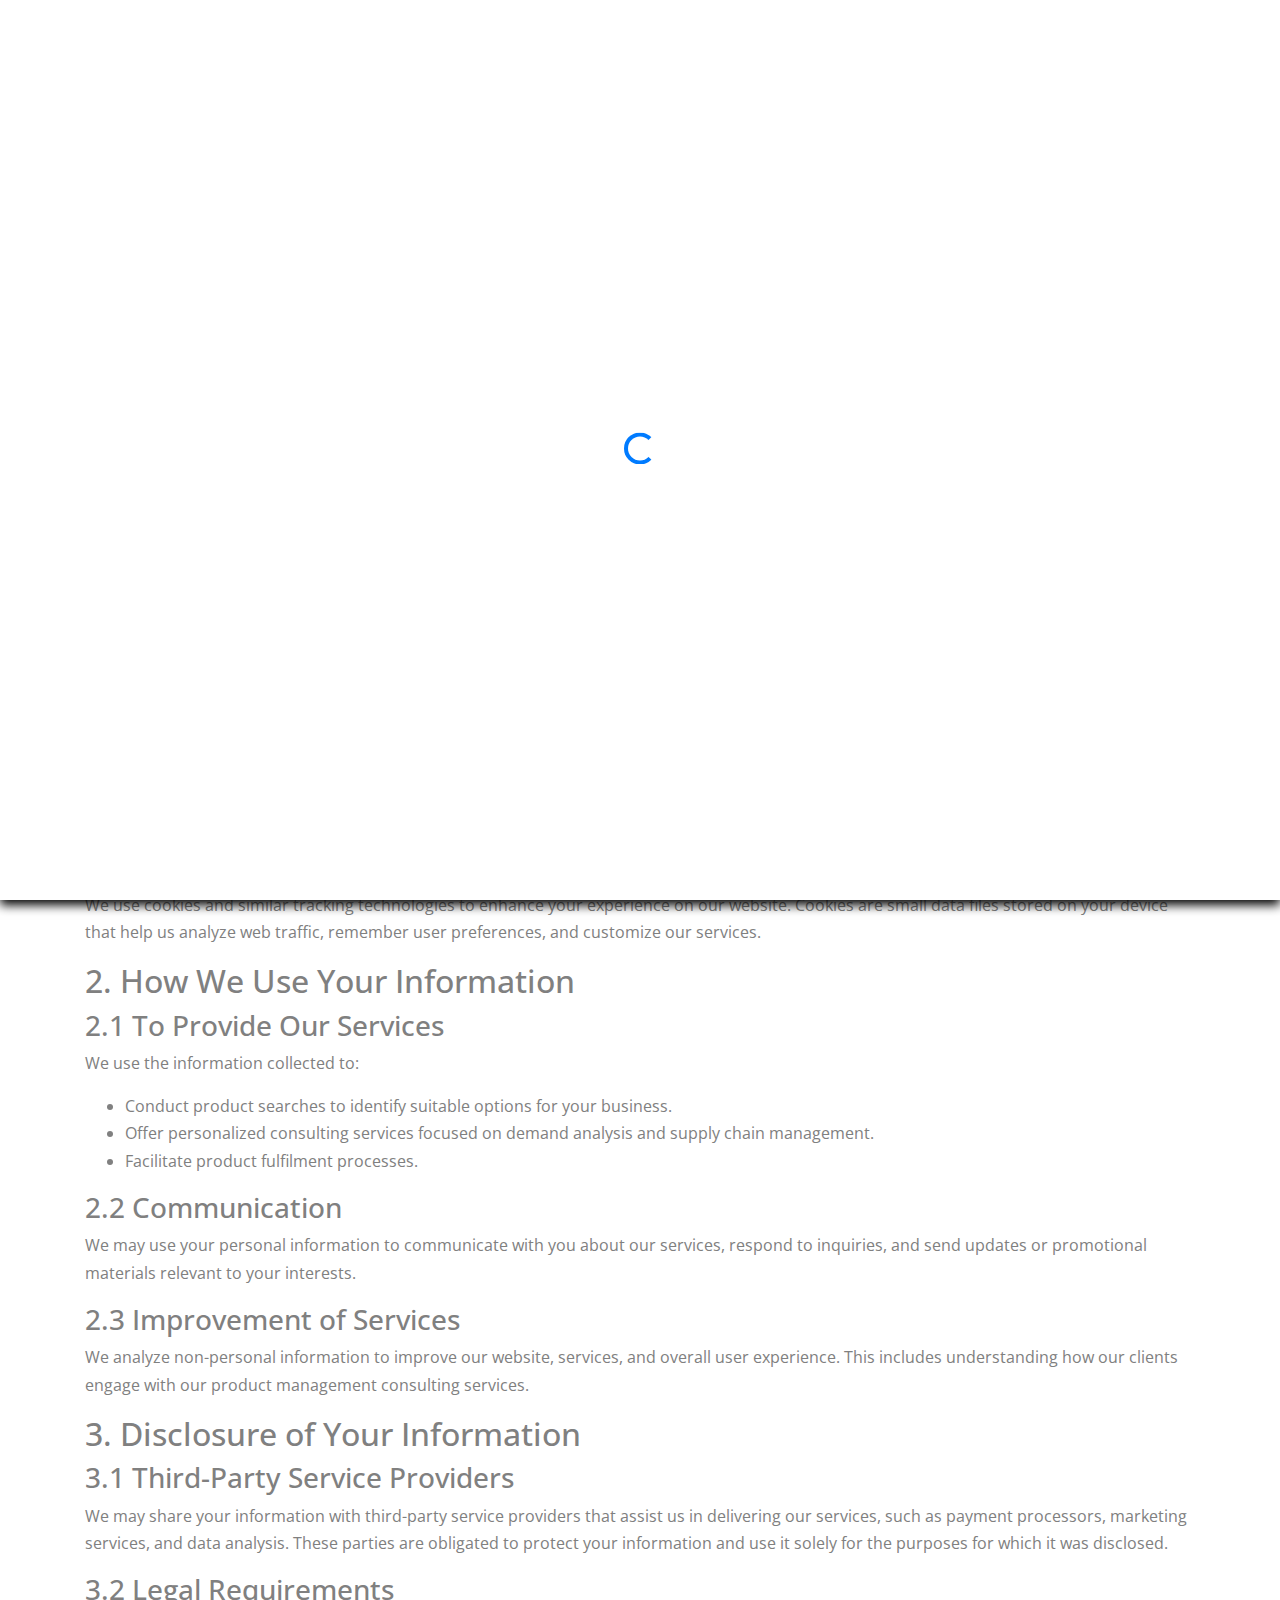
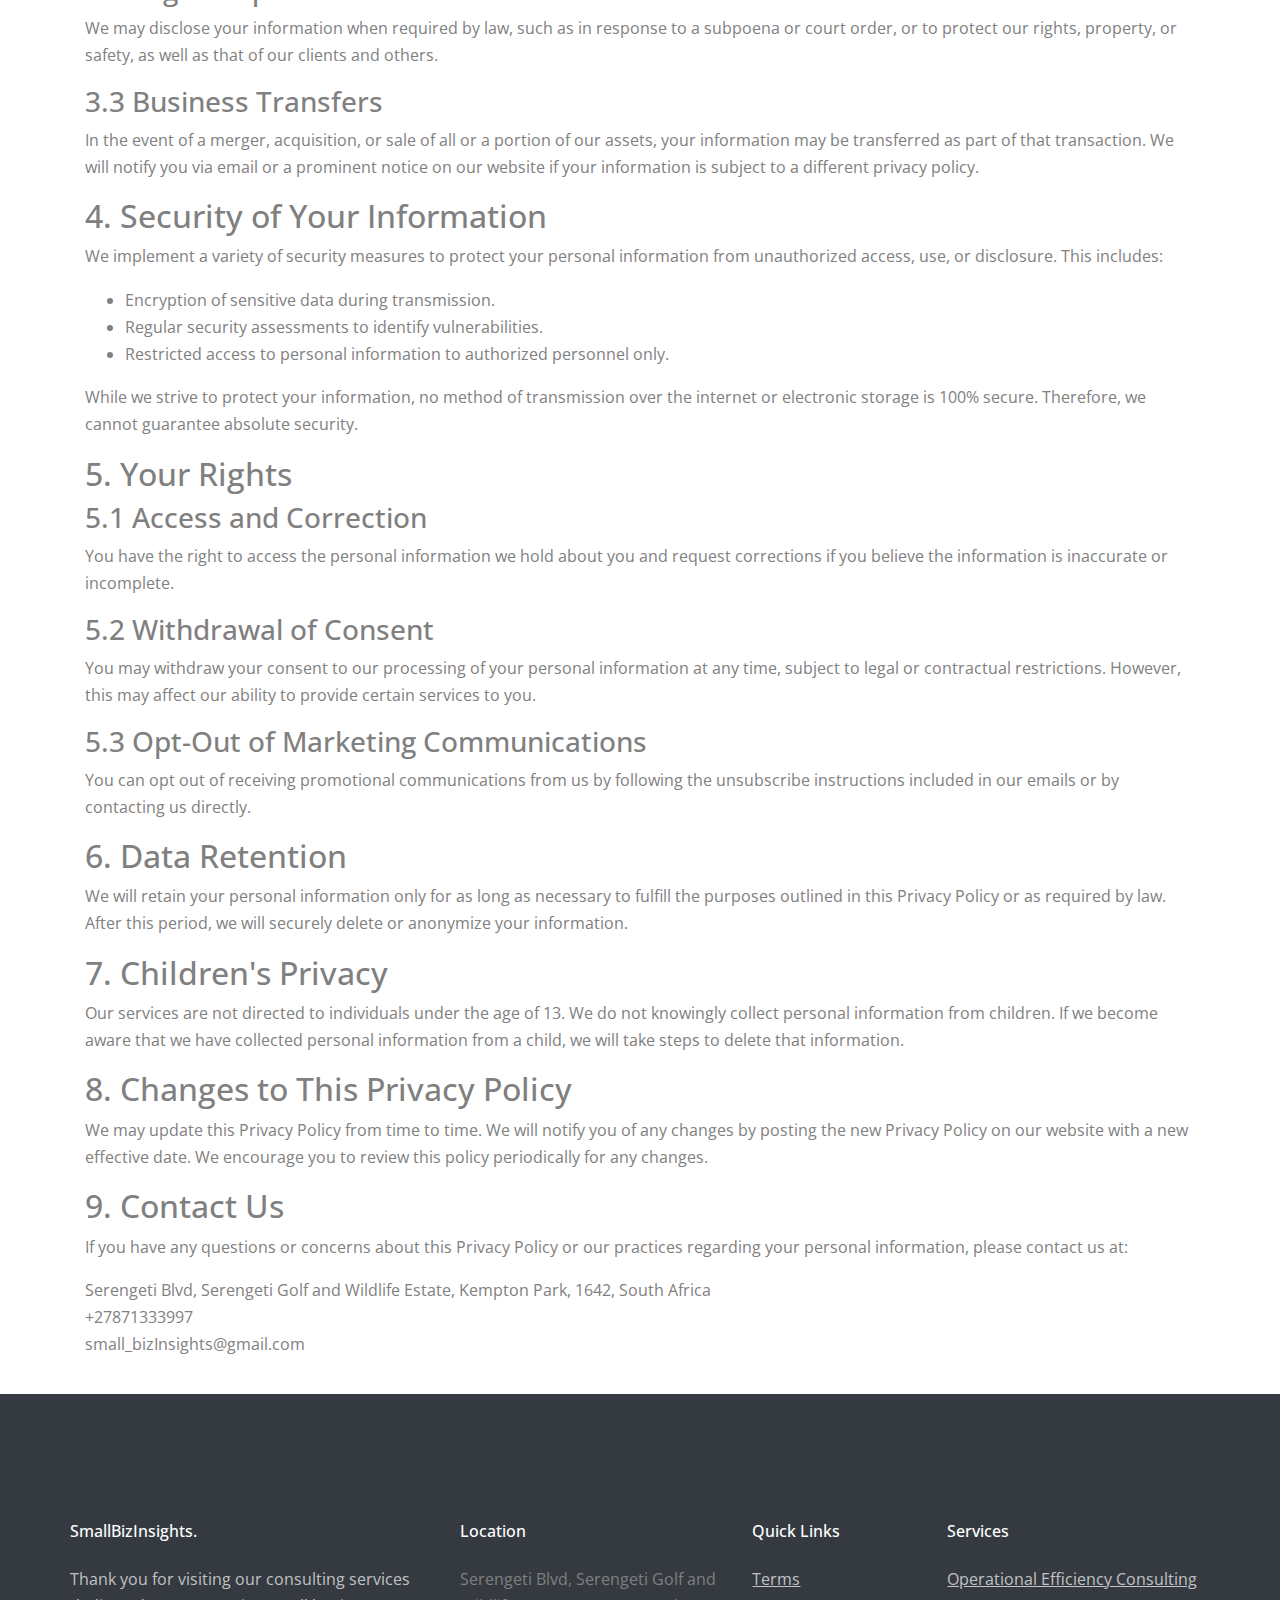
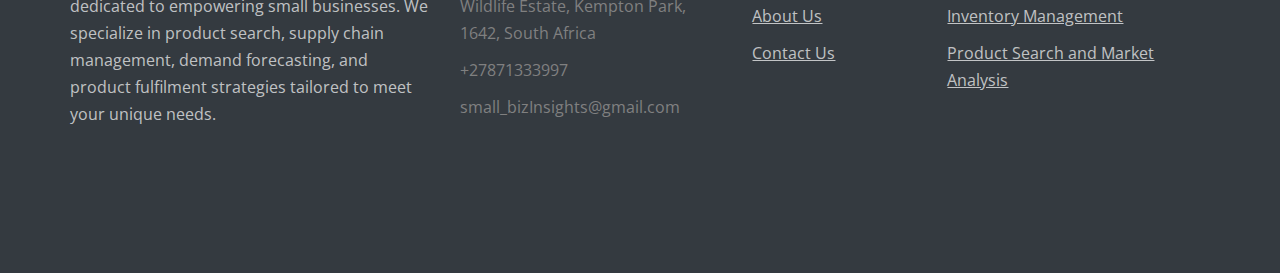
==== privacy-policy.html @ 062dcb03 "WIP" ====
<!DOCTYPE html>
<html lang="en">
    <head>
        <title>SmallBizInsights</title>
        <meta charset="utf-8" />
        <meta
            name="viewport"
            content="width=device-width, initial-scale=1, shrink-to-fit=no"
        />

        <link
            href="https://fonts.googleapis.com/css?family=Open+Sans:300,400,700"
            rel="stylesheet"
        />
        <link rel="stylesheet" href="fonts/icomoon/style.css" />

        <link
            rel="shortcut icon"
            href="images/favicon.png"
            type="image/x-icon"
        />

        <link rel="stylesheet" href="css/bootstrap.min.css" />
        <link rel="stylesheet" href="css/jquery-ui.css" />
        <link rel="stylesheet" href="css/owl.carousel.min.css" />
        <link rel="stylesheet" href="css/owl.theme.default.min.css" />
        <link rel="stylesheet" href="css/owl.theme.default.min.css" />

        <link rel="stylesheet" href="css/jquery.fancybox.min.css" />

        <link rel="stylesheet" href="css/bootstrap-datepicker.css" />

        <link rel="stylesheet" href="fonts/flaticon/font/flaticon.css" />

        <link rel="stylesheet" href="css/aos.css" />

        <link rel="stylesheet" href="css/style.css" />

        <!-- Cookie banner -->
        <link rel="stylesheet" href="cookie/on-cookies.css" />
        <script type="module" src="cookie/on-cookies.js" defer></script>
    </head>
    <body data-spy="scroll" data-target=".site-navbar-target" data-offset="300">
        <div id="overlayer"></div>
        <div class="loader">
            <div class="spinner-border text-primary" role="status">
                <span class="sr-only">Loading...</span>
            </div>
        </div>

        <div class="site-wrap">
            <div class="site-mobile-menu site-navbar-target">
                <div class="site-mobile-menu-header">
                    <div class="site-mobile-menu-close mt-3">
                        <span class="icon-close2 js-menu-toggle"></span>
                    </div>
                </div>
                <div class="site-mobile-menu-body"></div>
            </div>

            <header
                class="site-navbar js-sticky-header site-navbar-target shrink"
                role="banner"
            >
                <div class="container">
                    <div class="row align-items-center">
                        <div class="col-6 col-xl-2">
                            <h1 class="mb-0 site-logo">
                                <a href="index.html" class="h2 mb-0"
                                    >SmallBizInsights
                                </a>
                            </h1>
                        </div>

                        <div class="col-12 col-md-10 d-none d-xl-block">
                            <nav
                                class="site-navigation position-relative text-right"
                                role="navigation"
                            >
                                <ul
                                    class="site-menu main-menu js-clone-nav mr-auto d-none d-lg-block"
                                >
                                    <li>
                                        <a
                                            href="index.html#home-section"
                                            class="nav-link"
                                            >Home</a
                                        >
                                    </li>

                                    <li>
                                        <a
                                            href="index.html#about-section"
                                            class="nav-link"
                                            >About</a
                                        >
                                    </li>

                                    <li>
                                        <a
                                            href="index.html#service-section"
                                            class="nav-link"
                                            >Service</a
                                        >
                                    </li>

                                    <li>
                                        <a
                                            href="index.html#blog-section"
                                            class="nav-link"
                                            >Blog</a
                                        >
                                    </li>
                                    <li>
                                        <a
                                            href="index.html#contact-section"
                                            class="nav-link"
                                            >Contact</a
                                        >
                                    </li>
                                </ul>
                            </nav>
                        </div>

                        <div
                            class="col-6 d-inline-block d-xl-none ml-md-0 py-3"
                            style="position: relative; top: 3px"
                        >
                            <a
                                href="#"
                                class="site-menu-toggle js-menu-toggle float-right"
                                ><span class="icon-menu h3"></span
                            ></a>
                        </div>
                    </div>
                </div>
            </header>

            <main>
                <article
                    class="container additional-wrapper"
                    style="margin-top: 40px"
                >
                    <div class="page__content" style="padding: 20px 0px">
                        <h1>Privacy Policy</h1>
                        <p><strong>Last Updated:</strong> 14.10.2024</p>

                        <h2>Introduction</h2>
                        <p>
                            This Privacy Policy outlines how we collect, use,
                            disclose, and protect personal information when you
                            interact with our consulting services for small
                            businesses. We are committed to safeguarding your
                            privacy and ensuring the security of your
                            information. By accessing our services, you agree to
                            the terms of this Privacy Policy.
                        </p>

                        <h2>1. Information We Collect</h2>

                        <h3>1.1 Personal Information</h3>
                        <p>
                            We may collect personal information that you provide
                            directly to us, such as:
                        </p>
                        <ul>
                            <li>Name</li>
                            <li>Email Address</li>
                            <li>Phone Number</li>
                            <li>Business Name</li>
                            <li>Address</li>
                            <li>Payment Information</li>
                        </ul>

                        <h3>1.2 Non-Personal Information</h3>
                        <p>
                            We also collect non-personal information, which may
                            include:
                        </p>
                        <ul>
                            <li>Browser Type</li>
                            <li>IP Address</li>
                            <li>Pages Visited</li>
                            <li>Time and Date of Access</li>
                            <li>Referring Website</li>
                        </ul>

                        <h3>1.3 Cookies and Tracking Technologies</h3>
                        <p>
                            We use cookies and similar tracking technologies to
                            enhance your experience on our website. Cookies are
                            small data files stored on your device that help us
                            analyze web traffic, remember user preferences, and
                            customize our services.
                        </p>

                        <h2>2. How We Use Your Information</h2>

                        <h3>2.1 To Provide Our Services</h3>
                        <p>We use the information collected to:</p>
                        <ul>
                            <li>
                                Conduct product searches to identify suitable
                                options for your business.
                            </li>
                            <li>
                                Offer personalized consulting services focused
                                on demand analysis and supply chain management.
                            </li>
                            <li>Facilitate product fulfilment processes.</li>
                        </ul>

                        <h3>2.2 Communication</h3>
                        <p>
                            We may use your personal information to communicate
                            with you about our services, respond to inquiries,
                            and send updates or promotional materials relevant
                            to your interests.
                        </p>

                        <h3>2.3 Improvement of Services</h3>
                        <p>
                            We analyze non-personal information to improve our
                            website, services, and overall user experience. This
                            includes understanding how our clients engage with
                            our product management consulting services.
                        </p>

                        <h2>3. Disclosure of Your Information</h2>

                        <h3>3.1 Third-Party Service Providers</h3>
                        <p>
                            We may share your information with third-party
                            service providers that assist us in delivering our
                            services, such as payment processors, marketing
                            services, and data analysis. These parties are
                            obligated to protect your information and use it
                            solely for the purposes for which it was disclosed.
                        </p>

                        <h3>3.2 Legal Requirements</h3>
                        <p>
                            We may disclose your information when required by
                            law, such as in response to a subpoena or court
                            order, or to protect our rights, property, or
                            safety, as well as that of our clients and others.
                        </p>

                        <h3>3.3 Business Transfers</h3>
                        <p>
                            In the event of a merger, acquisition, or sale of
                            all or a portion of our assets, your information may
                            be transferred as part of that transaction. We will
                            notify you via email or a prominent notice on our
                            website if your information is subject to a
                            different privacy policy.
                        </p>

                        <h2>4. Security of Your Information</h2>
                        <p>
                            We implement a variety of security measures to
                            protect your personal information from unauthorized
                            access, use, or disclosure. This includes:
                        </p>
                        <ul>
                            <li>
                                Encryption of sensitive data during
                                transmission.
                            </li>
                            <li>
                                Regular security assessments to identify
                                vulnerabilities.
                            </li>
                            <li>
                                Restricted access to personal information to
                                authorized personnel only.
                            </li>
                        </ul>
                        <p>
                            While we strive to protect your information, no
                            method of transmission over the internet or
                            electronic storage is 100% secure. Therefore, we
                            cannot guarantee absolute security.
                        </p>

                        <h2>5. Your Rights</h2>

                        <h3>5.1 Access and Correction</h3>
                        <p>
                            You have the right to access the personal
                            information we hold about you and request
                            corrections if you believe the information is
                            inaccurate or incomplete.
                        </p>

                        <h3>5.2 Withdrawal of Consent</h3>
                        <p>
                            You may withdraw your consent to our processing of
                            your personal information at any time, subject to
                            legal or contractual restrictions. However, this may
                            affect our ability to provide certain services to
                            you.
                        </p>

                        <h3>5.3 Opt-Out of Marketing Communications</h3>
                        <p>
                            You can opt out of receiving promotional
                            communications from us by following the unsubscribe
                            instructions included in our emails or by contacting
                            us directly.
                        </p>

                        <h2>6. Data Retention</h2>
                        <p>
                            We will retain your personal information only for as
                            long as necessary to fulfill the purposes outlined
                            in this Privacy Policy or as required by law. After
                            this period, we will securely delete or anonymize
                            your information.
                        </p>

                        <h2>7. Children's Privacy</h2>
                        <p>
                            Our services are not directed to individuals under
                            the age of 13. We do not knowingly collect personal
                            information from children. If we become aware that
                            we have collected personal information from a child,
                            we will take steps to delete that information.
                        </p>

                        <h2>8. Changes to This Privacy Policy</h2>
                        <p>
                            We may update this Privacy Policy from time to time.
                            We will notify you of any changes by posting the new
                            Privacy Policy on our website with a new effective
                            date. We encourage you to review this policy
                            periodically for any changes.
                        </p>

                        <h2>9. Contact Us</h2>
                        <p>
                            If you have any questions or concerns about this
                            Privacy Policy or our practices regarding your
                            personal information, please contact us at:
                        </p>
                        <p>
                            Serengeti Blvd, Serengeti Golf and Wildlife Estate,
                            Kempton Park, 1642, South Africa<br />
                            +27871333997<br />
                            small_bizInsights@gmail.com
                        </p>
                    </div>
                </article>
            </main>

            <footer class="site-footer">
                <div class="container">
                    <div class="row">
                        <div class="row">
                            <div class="col-md-4">
                                <h2 class="footer-heading mb-4">
                                    SmallBizInsights.
                                </h2>
                                <p>
                                    Thank you for visiting our consulting
                                    services dedicated to empowering small
                                    businesses. We specialize in product search,
                                    supply chain management, demand forecasting,
                                    and product fulfilment strategies tailored
                                    to meet your unique needs.
                                </p>
                            </div>
                            <div class="col-md-3 ml-auto">
                                <h2 class="footer-heading mb-4">Location</h2>
                                <ul class="list-unstyled">
                                    <li>
                                        <span
                                            >Serengeti Blvd, Serengeti Golf and
                                            Wildlife Estate, Kempton Park, 1642,
                                            South Africa</span
                                        >
                                    </li>
                                    <li>
                                        <span>+27871333997</span>
                                    </li>
                                    <li>
                                        <span>small_bizInsights@gmail.com</span>
                                    </li>
                                </ul>
                            </div>
                            <div class="col-md-2 ml-auto">
                                <h2 class="footer-heading mb-4">Quick Links</h2>
                                <ul class="list-unstyled">
                                    <li>
                                        <a
                                            href="terms-of-use.html"
                                            class="smoothscroll"
                                            >Terms</a
                                        >
                                    </li>
                                    <li>
                                        <a
                                            href="index.html#about-section"
                                            class="smoothscroll"
                                            >About Us</a
                                        >
                                    </li>
                                    <li>
                                        <a
                                            href="index.html#contact-section"
                                            class="smoothscroll"
                                            >Contact Us</a
                                        >
                                    </li>
                                </ul>
                            </div>
                            <div class="col-md-3 ml-auto">
                                <h2 class="footer-heading mb-4">Services</h2>
                                <ul class="list-unstyled">
                                    <li>
                                        <a
                                            href="index.html#service-section"
                                            class="smoothscroll"
                                            >Operational Efficiency
                                            Consulting</a
                                        >
                                    </li>
                                    <li>
                                        <a
                                            href="index.html#service-section"
                                            class="smoothscroll"
                                            >Inventory Management</a
                                        >
                                    </li>
                                    <li>
                                        <a
                                            href="index.html#service-section"
                                            class="smoothscroll"
                                        >
                                            Product Search and Market
                                            Analysis</a
                                        >
                                    </li>
                                </ul>
                            </div>
                        </div>
                    </div>
                </div>
            </footer>
        </div>
        <!-- .site-wrap -->

        <!-- Cookie banner -->
        <div class="cookie-wrapper show">
            <div>
                <i class="bx bx-cookie"></i>
                <h2 style="text-align: center">Cookie Consent</h2>
            </div>

            <div class="data">
                <p>
                    This website uses cookies to provide you with a superior and
                    more relevant browsing experience on the site.
                    <a href="#">Learn more...</a>
                </p>
            </div>

            <div class="buttons">
                <button class="cookie-button" id="acceptBtn">Accept</button>
                <button class="cookie-button" id="declineBtn">Decline</button>
            </div>
        </div>
        <!-- End Cookie banner -->

        <script src="js/jquery-3.3.1.min.js"></script>
        <script src="js/jquery-ui.js"></script>
        <script src="js/popper.min.js"></script>
        <script src="js/bootstrap.min.js"></script>
        <script src="js/owl.carousel.min.js"></script>
        <script src="js/jquery.countdown.min.js"></script>
        <script src="js/jquery.easing.1.3.js"></script>
        <script src="js/aos.js"></script>
        <script src="js/jquery.fancybox.min.js"></script>
        <script src="js/jquery.sticky.js"></script>
        <script src="js/isotope.pkgd.min.js"></script>

        <script src="js/main.js"></script>
        <script src="js/cookiebanner.js"></script>
    </body>
</html>
---- fonts/icomoon/style.css ----
@font-face {
  font-family: 'icomoon';
  src:  url('fonts/icomoon.eot?10si43');
  src:  url('fonts/icomoon.eot?10si43#iefix') format('embedded-opentype'),
    url('fonts/icomoon.ttf?10si43') format('truetype'),
    url('fonts/icomoon.woff?10si43') format('woff'),
    url('fonts/icomoon.svg?10si43#icomoon') format('svg');
  font-weight: normal;
  font-style: normal;
}

[class^="icon-"], [class*=" icon-"] {
  /* use !important to prevent issues with browser extensions that change fonts */
  font-family: 'icomoon' !important;
  speak: none;
  font-style: normal;
  font-weight: normal;
  font-variant: normal;
  text-transform: none;
  line-height: 1;

  /* Better Font Rendering =========== */
  -webkit-font-smoothing: antialiased;
  -moz-osx-font-smoothing: grayscale;
}

.icon-asterisk:before {
  content: "\f069";
}
.icon-plus:before {
  content: "\f067";
}
.icon-question:before {
  content: "\f128";
}
.icon-minus:before {
  content: "\f068";
}
.icon-glass:before {
  content: "\f000";
}
.icon-music:before {
  content: "\f001";
}
.icon-search:before {
  content: "\f002";
}
.icon-envelope-o:before {
  content: "\f003";
}
.icon-heart:before {
  content: "\f004";
}
.icon-star:before {
  content: "\f005";
}
.icon-star-o:before {
  content: "\f006";
}
.icon-user:before {
  content: "\f007";
}
.icon-film:before {
  content: "\f008";
}
.icon-th-large:before {
  content: "\f009";
}
.icon-th:before {
  content: "\f00a";
}
.icon-th-list:before {
  content: "\f00b";
}
.icon-check:before {
  content: "\f00c";
}
.icon-close:before {
  content: "\f00d";
}
.icon-remove:before {
  content: "\f00d";
}
.icon-times:before {
  content: "\f00d";
}
.icon-search-plus:before {
  content: "\f00e";
}
.icon-search-minus:before {
  content: "\f010";
}
.icon-power-off:before {
  content: "\f011";
}
.icon-signal:before {
  content: "\f012";
}
.icon-cog:before {
  content: "\f013";
}
.icon-gear:before {
  content: "\f013";
}
.icon-trash-o:before {
  content: "\f014";
}
.icon-home:before {
  content: "\f015";
}
.icon-file-o:before {
  content: "\f016";
}
.icon-clock-o:before {
  content: "\f017";
}
.icon-road:before {
  content: "\f018";
}
.icon-download:before {
  content: "\f019";
}
.icon-arrow-circle-o-down:before {
  content: "\f01a";
}
.icon-arrow-circle-o-up:before {
  content: "\f01b";
}
.icon-inbox:before {
  content: "\f01c";
}
.icon-play-circle-o:before {
  content: "\f01d";
}
.icon-repeat:before {
  content: "\f01e";
}
.icon-rotate-right:before {
  content: "\f01e";
}
.icon-refresh:before {
  content: "\f021";
}
.icon-list-alt:before {
  content: "\f022";
}
.icon-lock:before {
  content: "\f023";
}
.icon-flag:before {
  content: "\f024";
}
.icon-headphones:before {
  content: "\f025";
}
.icon-volume-off:before {
  content: "\f026";
}
.icon-volume-down:before {
  content: "\f027";
}
.icon-volume-up:before {
  content: "\f028";
}
.icon-qrcode:before {
  content: "\f029";
}
.icon-barcode:before {
  content: "\f02a";
}
.icon-tag:before {
  content: "\f02b";
}
.icon-tags:before {
  content: "\f02c";
}
.icon-book:before {
  content: "\f02d";
}
.icon-bookmark:before {
  content: "\f02e";
}
.icon-print:before {
  content: "\f02f";
}
.icon-camera:before {
  content: "\f030";
}
.icon-font:before {
  content: "\f031";
}
.icon-bold:before {
  content: "\f032";
}
.icon-italic:before {
  content: "\f033";
}
.icon-text-height:before {
  content: "\f034";
}
.icon-text-width:before {
  content: "\f035";
}
.icon-align-left:before {
  content: "\f036";
}
.icon-align-center:before {
  content: "\f037";
}
.icon-align-right:before {
  content: "\f038";
}
.icon-align-justify:before {
  content: "\f039";
}
.icon-list:before {
  content: "\f03a";
}
.icon-dedent:before {
  content: "\f03b";
}
.icon-outdent:before {
  content: "\f03b";
}
.icon-indent:before {
  content: "\f03c";
}
.icon-video-camera:before {
  content: "\f03d";
}
.icon-image:before {
  content: "\f03e";
}
.icon-photo:before {
  content: "\f03e";
}
.icon-picture-o:before {
  content: "\f03e";
}
.icon-pencil:before {
  content: "\f040";
}
.icon-map-marker:before {
  content: "\f041";
}
.icon-adjust:before {
  content: "\f042";
}
.icon-tint:before {
  content: "\f043";
}
.icon-edit:before {
  content: "\f044";
}
.icon-pencil-square-o:before {
  content: "\f044";
}
.icon-share-square-o:before {
  content: "\f045";
}
.icon-check-square-o:before {
  content: "\f046";
}
.icon-arrows:before {
  content: "\f047";
}
.icon-step-backward:before {
  content: "\f048";
}
.icon-fast-backward:before {
  content: "\f049";
}
.icon-backward:before {
  content: "\f04a";
}
.icon-play:before {
  content: "\f04b";
}
.icon-pause:before {
  content: "\f04c";
}
.icon-stop:before {
  content: "\f04d";
}
.icon-forward:before {
  content: "\f04e";
}
.icon-fast-forward:before {
  content: "\f050";
}
.icon-step-forward:before {
  content: "\f051";
}
.icon-eject:before {
  content: "\f052";
}
.icon-chevron-left:before {
  content: "\f053";
}
.icon-chevron-right:before {
  content: "\f054";
}
.icon-plus-circle:before {
  content: "\f055";
}
.icon-minus-circle:before {
  content: "\f056";
}
.icon-times-circle:before {
  content: "\f057";
}
.icon-check-circle:before {
  content: "\f058";
}
.icon-question-circle:before {
  content: "\f059";
}
.icon-info-circle:before {
  content: "\f05a";
}
.icon-crosshairs:before {
  content: "\f05b";
}
.icon-times-circle-o:before {
  content: "\f05c";
}
.icon-check-circle-o:before {
  content: "\f05d";
}
.icon-ban:before {
  content: "\f05e";
}
.icon-arrow-left:before {
  content: "\f060";
}
.icon-arrow-right:before {
  content: "\f061";
}
.icon-arrow-up:before {
  content: "\f062";
}
.icon-arrow-down:before {
  content: "\f063";
}
.icon-mail-forward:before {
  content: "\f064";
}
.icon-share:before {
  content: "\f064";
}
.icon-expand:before {
  content: "\f065";
}
.icon-compress:before {
  content: "\f066";
}
.icon-exclamation-circle:before {
  content: "\f06a";
}
.icon-gift:before {
  content: "\f06b";
}
.icon-leaf:before {
  content: "\f06c";
}
.icon-fire:before {
  content: "\f06d";
}
.icon-eye:before {
  content: "\f06e";
}
.icon-eye-slash:before {
  content: "\f070";
}
.icon-exclamation-triangle:before {
  content: "\f071";
}
.icon-warning:before {
  content: "\f071";
}
.icon-plane:before {
  content: "\f072";
}
.icon-calendar:before {
  content: "\f073";
}
.icon-random:before {
  content: "\f074";
}
.icon-comment:before {
  content: "\f075";
}
.icon-magnet:before {
  content: "\f076";
}
.icon-chevron-up:before {
  content: "\f077";
}
.icon-chevron-down:before {
  content: "\f078";
}
.icon-retweet:before {
  content: "\f079";
}
.icon-shopping-cart:before {
  content: "\f07a";
}
.icon-folder:before {
  content: "\f07b";
}
.icon-folder-open:before {
  content: "\f07c";
}
.icon-arrows-v:before {
  content: "\f07d";
}
.icon-arrows-h:before {
  content: "\f07e";
}
.icon-bar-chart:before {
  content: "\f080";
}
.icon-bar-chart-o:before {
  content: "\f080";
}
.icon-twitter-square:before {
  content: "\f081";
}
.icon-facebook-square:before {
  content: "\f082";
}
.icon-camera-retro:before {
  content: "\f083";
}
.icon-key:before {
  content: "\f084";
}
.icon-cogs:before {
  content: "\f085";
}
.icon-gears:before {
  content: "\f085";
}
.icon-comments:before {
  content: "\f086";
}
.icon-thumbs-o-up:before {
  content: "\f087";
}
.icon-thumbs-o-down:before {
  content: "\f088";
}
.icon-star-half:before {
  content: "\f089";
}
.icon-heart-o:before {
  content: "\f08a";
}
.icon-sign-out:before {
  content: "\f08b";
}
.icon-linkedin-square:before {
  content: "\f08c";
}
.icon-thumb-tack:before {
  content: "\f08d";
}
.icon-external-link:before {
  content: "\f08e";
}
.icon-sign-in:before {
  content: "\f090";
}
.icon-trophy:before {
  content: "\f091";
}
.icon-github-square:before {
  content: "\f092";
}
.icon-upload:before {
  content: "\f093";
}
.icon-lemon-o:before {
  content: "\f094";
}
.icon-phone:before {
  content: "\f095";
}
.icon-square-o:before {
  content: "\f096";
}
.icon-bookmark-o:before {
  content: "\f097";
}
.icon-phone-square:before {
  content: "\f098";
}
.icon-twitter:before {
  content: "\f099";
}
.icon-facebook:before {
  content: "\f09a";
}
.icon-facebook-f:before {
  content: "\f09a";
}
.icon-github:before {
  content: "\f09b";
}
.icon-unlock:before {
  content: "\f09c";
}
.icon-credit-card:before {
  content: "\f09d";
}
.icon-feed:before {
  content: "\f09e";
}
.icon-rss:before {
  content: "\f09e";
}
.icon-hdd-o:before {
  content: "\f0a0";
}
.icon-bullhorn:before {
  content: "\f0a1";
}
.icon-bell-o:before {
  content: "\f0a2";
}
.icon-certificate:before {
  content: "\f0a3";
}
.icon-hand-o-right:before {
  content: "\f0a4";
}
.icon-hand-o-left:before {
  content: "\f0a5";
}
.icon-hand-o-up:before {
  content: "\f0a6";
}
.icon-hand-o-down:before {
  content: "\f0a7";
}
.icon-arrow-circle-left:before {
  content: "\f0a8";
}
.icon-arrow-circle-right:before {
  content: "\f0a9";
}
.icon-arrow-circle-up:before {
  content: "\f0aa";
}
.icon-arrow-circle-down:before {
  content: "\f0ab";
}
.icon-globe:before {
  content: "\f0ac";
}
.icon-wrench:before {
  content: "\f0ad";
}
.icon-tasks:before {
  content: "\f0ae";
}
.icon-filter:before {
  content: "\f0b0";
}
.icon-briefcase:before {
  content: "\f0b1";
}
.icon-arrows-alt:before {
  content: "\f0b2";
}
.icon-group:before {
  content: "\f0c0";
}
.icon-users:before {
  content: "\f0c0";
}
.icon-chain:before {
  content: "\f0c1";
}
.icon-link:before {
  content: "\f0c1";
}
.icon-cloud:before {
  content: "\f0c2";
}
.icon-flask:before {
  content: "\f0c3";
}
.icon-cut:before {
  content: "\f0c4";
}
.icon-scissors:before {
  content: "\f0c4";
}
.icon-copy:before {
  content: "\f0c5";
}
.icon-files-o:before {
  content: "\f0c5";
}
.icon-paperclip:before {
  content: "\f0c6";
}
.icon-floppy-o:before {
  content: "\f0c7";
}
.icon-save:before {
  content: "\f0c7";
}
.icon-square:before {
  content: "\f0c8";
}
.icon-bars:before {
  content: "\f0c9";
}
.icon-navicon:before {
  content: "\f0c9";
}
.icon-reorder:before {
  content: "\f0c9";
}
.icon-list-ul:before {
  content: "\f0ca";
}
.icon-list-ol:before {
  content: "\f0cb";
}
.icon-strikethrough:before {
  content: "\f0cc";
}
.icon-underline:before {
  content: "\f0cd";
}
.icon-table:before {
  content: "\f0ce";
}
.icon-magic:before {
  content: "\f0d0";
}
.icon-truck:before {
  content: "\f0d1";
}
.icon-pinterest:before {
  content: "\f0d2";
}
.icon-pinterest-square:before {
  content: "\f0d3";
}
.icon-google-plus-square:before {
  content: "\f0d4";
}
.icon-google-plus:before {
  content: "\f0d5";
}
.icon-money:before {
  content: "\f0d6";
}
.icon-caret-down:before {
  content: "\f0d7";
}
.icon-caret-up:before {
  content: "\f0d8";
}
.icon-caret-left:before {
  content: "\f0d9";
}
.icon-caret-right:before {
  content: "\f0da";
}
.icon-columns:before {
  content: "\f0db";
}
.icon-sort:before {
  content: "\f0dc";
}
.icon-unsorted:before {
  content: "\f0dc";
}
.icon-sort-desc:before {
  content: "\f0dd";
}
.icon-sort-down:before {
  content: "\f0dd";
}
.icon-sort-asc:before {
  content: "\f0de";
}
.icon-sort-up:before {
  content: "\f0de";
}
.icon-envelope:before {
  content: "\f0e0";
}
.icon-linkedin:before {
  content: "\f0e1";
}
.icon-rotate-left:before {
  content: "\f0e2";
}
.icon-undo:before {
  content: "\f0e2";
}
.icon-gavel:before {
  content: "\f0e3";
}
.icon-legal:before {
  content: "\f0e3";
}
.icon-dashboard:before {
  content: "\f0e4";
}
.icon-tachometer:before {
  content: "\f0e4";
}
.icon-comment-o:before {
  content: "\f0e5";
}
.icon-comments-o:before {
  content: "\f0e6";
}
.icon-bolt:before {
  content: "\f0e7";
}
.icon-flash:before {
  content: "\f0e7";
}
.icon-sitemap:before {
  content: "\f0e8";
}
.icon-umbrella:before {
  content: "\f0e9";
}
.icon-clipboard:before {
  content: "\f0ea";
}
.icon-paste:before {
  content: "\f0ea";
}
.icon-lightbulb-o:before {
  content: "\f0eb";
}
.icon-exchange:before {
  content: "\f0ec";
}
.icon-cloud-download:before {
  content: "\f0ed";
}
.icon-cloud-upload:before {
  content: "\f0ee";
}
.icon-user-md:before {
  content: "\f0f0";
}
.icon-stethoscope:before {
  content: "\f0f1";
}
.icon-suitcase:before {
  content: "\f0f2";
}
.icon-bell:before {
  content: "\f0f3";
}
.icon-coffee:before {
  content: "\f0f4";
}
.icon-cutlery:before {
  content: "\f0f5";
}
.icon-file-text-o:before {
  content: "\f0f6";
}
.icon-building-o:before {
  content: "\f0f7";
}
.icon-hospital-o:before {
  content: "\f0f8";
}
.icon-ambulance:before {
  content: "\f0f9";
}
.icon-medkit:before {
  content: "\f0fa";
}
.icon-fighter-jet:before {
  content: "\f0fb";
}
.icon-beer:before {
  content: "\f0fc";
}
.icon-h-square:before {
  content: "\f0fd";
}
.icon-plus-square:before {
  content: "\f0fe";
}
.icon-angle-double-left:before {
  content: "\f100";
}
.icon-angle-double-right:before {
  content: "\f101";
}
.icon-angle-double-up:before {
  content: "\f102";
}
.icon-angle-double-down:before {
  content: "\f103";
}
.icon-angle-left:before {
  content: "\f104";
}
.icon-angle-right:before {
  content: "\f105";
}
.icon-angle-up:before {
  content: "\f106";
}
.icon-angle-down:before {
  content: "\f107";
}
.icon-desktop:before {
  content: "\f108";
}
.icon-laptop:before {
  content: "\f109";
}
.icon-tablet:before {
  content: "\f10a";
}
.icon-mobile:before {
  content: "\f10b";
}
.icon-mobile-phone:before {
  content: "\f10b";
}
.icon-circle-o:before {
  content: "\f10c";
}
.icon-quote-left:before {
  content: "\f10d";
}
.icon-quote-right:before {
  content: "\f10e";
}
.icon-spinner:before {
  content: "\f110";
}
.icon-circle:before {
  content: "\f111";
}
.icon-mail-reply:before {
  content: "\f112";
}
.icon-reply:before {
  content: "\f112";
}
.icon-github-alt:before {
  content: "\f113";
}
.icon-folder-o:before {
  content: "\f114";
}
.icon-folder-open-o:before {
  content: "\f115";
}
.icon-smile-o:before {
  content: "\f118";
}
.icon-frown-o:before {
  content: "\f119";
}
.icon-meh-o:before {
  content: "\f11a";
}
.icon-gamepad:before {
  content: "\f11b";
}
.icon-keyboard-o:before {
  content: "\f11c";
}
.icon-flag-o:before {
  content: "\f11d";
}
.icon-flag-checkered:before {
  content: "\f11e";
}
.icon-terminal:before {
  content: "\f120";
}
.icon-code:before {
  content: "\f121";
}
.icon-mail-reply-all:before {
  content: "\f122";
}
.icon-reply-all:before {
  content: "\f122";
}
.icon-star-half-empty:before {
  content: "\f123";
}
.icon-star-half-full:before {
  content: "\f123";
}
.icon-star-half-o:before {
  content: "\f123";
}
.icon-location-arrow:before {
  content: "\f124";
}
.icon-crop:before {
  content: "\f125";
}
.icon-code-fork:before {
  content: "\f126";
}
.icon-chain-broken:before {
  content: "\f127";
}
.icon-unlink:before {
  content: "\f127";
}
.icon-info:before {
  content: "\f129";
}
.icon-exclamation:before {
  content: "\f12a";
}
.icon-superscript:before {
  content: "\f12b";
}
.icon-subscript:before {
  content: "\f12c";
}
.icon-eraser:before {
  content: "\f12d";
}
.icon-puzzle-piece:before {
  content: "\f12e";
}
.icon-microphone:before {
  content: "\f130";
}
.icon-microphone-slash:before {
  content: "\f131";
}
.icon-shield:before {
  content: "\f132";
}
.icon-calendar-o:before {
  content: "\f133";
}
.icon-fire-extinguisher:before {
  content: "\f134";
}
.icon-rocket:before {
  content: "\f135";
}
.icon-maxcdn:before {
  content: "\f136";
}
.icon-chevron-circle-left:before {
  content: "\f137";
}
.icon-chevron-circle-right:before {
  content: "\f138";
}
.icon-chevron-circle-up:before {
  content: "\f139";
}
.icon-chevron-circle-down:before {
  content: "\f13a";
}
.icon-html5:before {
  content: "\f13b";
}
.icon-css3:before {
  content: "\f13c";
}
.icon-anchor:before {
  content: "\f13d";
}
.icon-unlock-alt:before {
  content: "\f13e";
}
.icon-bullseye:before {
  content: "\f140";
}
.icon-ellipsis-h:before {
  content: "\f141";
}
.icon-ellipsis-v:before {
  content: "\f142";
}
.icon-rss-square:before {
  content: "\f143";
}
.icon-play-circle:before {
  content: "\f144";
}
.icon-ticket:before {
  content: "\f145";
}
.icon-minus-square:before {
  content: "\f146";
}
.icon-minus-square-o:before {
  content: "\f147";
}
.icon-level-up:before {
  content: "\f148";
}
.icon-level-down:before {
  content: "\f149";
}
.icon-check-square:before {
  content: "\f14a";
}
.icon-pencil-square:before {
  content: "\f14b";
}
.icon-external-link-square:before {
  content: "\f14c";
}
.icon-share-square:before {
  content: "\f14d";
}
.icon-compass:before {
  content: "\f14e";
}
.icon-caret-square-o-down:before {
  content: "\f150";
}
.icon-toggle-down:before {
  content: "\f150";
}
.icon-caret-square-o-up:before {
  content: "\f151";
}
.icon-toggle-up:before {
  content: "\f151";
}
.icon-caret-square-o-right:before {
  content: "\f152";
}
.icon-toggle-right:before {
  content: "\f152";
}
.icon-eur:before {
  content: "\f153";
}
.icon-euro:before {
  content: "\f153";
}
.icon-gbp:before {
  content: "\f154";
}
.icon-dollar:before {
  content: "\f155";
}
.icon-usd:before {
  content: "\f155";
}
.icon-inr:before {
  content: "\f156";
}
.icon-rupee:before {
  content: "\f156";
}
.icon-cny:before {
  content: "\f157";
}
.icon-jpy:before {
  content: "\f157";
}
.icon-rmb:before {
  content: "\f157";
}
.icon-yen:before {
  content: "\f157";
}
.icon-rouble:before {
  content: "\f158";
}
.icon-rub:before {
  content: "\f158";
}
.icon-ruble:before {
  content: "\f158";
}
.icon-krw:before {
  content: "\f159";
}
.icon-won:before {
  content: "\f159";
}
.icon-bitcoin:before {
  content: "\f15a";
}
.icon-btc:before {
  content: "\f15a";
}
.icon-file:before {
  content: "\f15b";
}
.icon-file-text:before {
  content: "\f15c";
}
.icon-sort-alpha-asc:before {
  content: "\f15d";
}
.icon-sort-alpha-desc:before {
  content: "\f15e";
}
.icon-sort-amount-asc:before {
  content: "\f160";
}
.icon-sort-amount-desc:before {
  content: "\f161";
}
.icon-sort-numeric-asc:before {
  content: "\f162";
}
.icon-sort-numeric-desc:before {
  content: "\f163";
}
.icon-thumbs-up:before {
  content: "\f164";
}
.icon-thumbs-down:before {
  content: "\f165";
}
.icon-youtube-square:before {
  content: "\f166";
}
.icon-youtube:before {
  content: "\f167";
}
.icon-xing:before {
  content: "\f168";
}
.icon-xing-square:before {
  content: "\f169";
}
.icon-youtube-play:before {
  content: "\f16a";
}
.icon-dropbox:before {
  content: "\f16b";
}
.icon-stack-overflow:before {
  content: "\f16c";
}
.icon-instagram:before {
  content: "\f16d";
}
.icon-flickr:before {
  content: "\f16e";
}
.icon-adn:before {
  content: "\f170";
}
.icon-bitbucket:before {
  content: "\f171";
}
.icon-bitbucket-square:before {
  content: "\f172";
}
.icon-tumblr:before {
  content: "\f173";
}
.icon-tumblr-square:before {
  content: "\f174";
}
.icon-long-arrow-down:before {
  content: "\f175";
}
.icon-long-arrow-up:before {
  content: "\f176";
}
.icon-long-arrow-left:before {
  content: "\f177";
}
.icon-long-arrow-right:before {
  content: "\f178";
}
.icon-apple:before {
  content: "\f179";
}
.icon-windows:before {
  content: "\f17a";
}
.icon-android:before {
  content: "\f17b";
}
.icon-linux:before {
  content: "\f17c";
}
.icon-dribbble:before {
  content: "\f17d";
}
.icon-skype:before {
  content: "\f17e";
}
.icon-foursquare:before {
  content: "\f180";
}
.icon-trello:before {
  content: "\f181";
}
.icon-female:before {
  content: "\f182";
}
.icon-male:before {
  content: "\f183";
}
.icon-gittip:before {
  content: "\f184";
}
.icon-gratipay:before {
  content: "\f184";
}
.icon-sun-o:before {
  content: "\f185";
}
.icon-moon-o:before {
  content: "\f186";
}
.icon-archive:before {
  content: "\f187";
}
.icon-bug:before {
  content: "\f188";
}
.icon-vk:before {
  content: "\f189";
}
.icon-weibo:before {
  content: "\f18a";
}
.icon-renren:before {
  content: "\f18b";
}
.icon-pagelines:before {
  content: "\f18c";
}
.icon-stack-exchange:before {
  content: "\f18d";
}
.icon-arrow-circle-o-right:before {
  content: "\f18e";
}
.icon-arrow-circle-o-left:before {
  content: "\f190";
}
.icon-caret-square-o-left:before {
  content: "\f191";
}
.icon-toggle-left:before {
  content: "\f191";
}
.icon-dot-circle-o:before {
  content: "\f192";
}
.icon-wheelchair:before {
  content: "\f193";
}
.icon-vimeo-square:before {
  content: "\f194";
}
.icon-try:before {
  content: "\f195";
}
.icon-turkish-lira:before {
  content: "\f195";
}
.icon-plus-square-o:before {
  content: "\f196";
}
.icon-space-shuttle:before {
  content: "\f197";
}
.icon-slack:before {
  content: "\f198";
}
.icon-envelope-square:before {
  content: "\f199";
}
.icon-wordpress:before {
  content: "\f19a";
}
.icon-openid:before {
  content: "\f19b";
}
.icon-bank:before {
  content: "\f19c";
}
.icon-institution:before {
  content: "\f19c";
}
.icon-university:before {
  content: "\f19c";
}
.icon-graduation-cap:before {
  content: "\f19d";
}
.icon-mortar-board:before {
  content: "\f19d";
}
.icon-yahoo:before {
  content: "\f19e";
}
.icon-google:before {
  content: "\f1a0";
}
.icon-reddit:before {
  content: "\f1a1";
}
.icon-reddit-square:before {
  content: "\f1a2";
}
.icon-stumbleupon-circle:before {
  content: "\f1a3";
}
.icon-stumbleupon:before {
  content: "\f1a4";
}
.icon-delicious:before {
  content: "\f1a5";
}
.icon-digg:before {
  content: "\f1a6";
}
.icon-pied-piper-pp:before {
  content: "\f1a7";
}
.icon-pied-piper-alt:before {
  content: "\f1a8";
}
.icon-drupal:before {
  content: "\f1a9";
}
.icon-joomla:before {
  content: "\f1aa";
}
.icon-language:before {
  content: "\f1ab";
}
.icon-fax:before {
  content: "\f1ac";
}
.icon-building:before {
  content: "\f1ad";
}
.icon-child:before {
  content: "\f1ae";
}
.icon-paw:before {
  content: "\f1b0";
}
.icon-spoon:before {
  content: "\f1b1";
}
.icon-cube:before {
  content: "\f1b2";
}
.icon-cubes:before {
  content: "\f1b3";
}
.icon-behance:before {
  content: "\f1b4";
}
.icon-behance-square:before {
  content: "\f1b5";
}
.icon-steam:before {
  content: "\f1b6";
}
.icon-steam-square:before {
  content: "\f1b7";
}
.icon-recycle:before {
  content: "\f1b8";
}
.icon-automobile:before {
  content: "\f1b9";
}
.icon-car:before {
  content: "\f1b9";
}
.icon-cab:before {
  content: "\f1ba";
}
.icon-taxi:before {
  content: "\f1ba";
}
.icon-tree:before {
  content: "\f1bb";
}
.icon-spotify:before {
  content: "\f1bc";
}
.icon-deviantart:before {
  content: "\f1bd";
}
.icon-soundcloud:before {
  content: "\f1be";
}
.icon-database:before {
  content: "\f1c0";
}
.icon-file-pdf-o:before {
  content: "\f1c1";
}
.icon-file-word-o:before {
  content: "\f1c2";
}
.icon-file-excel-o:before {
  content: "\f1c3";
}
.icon-file-powerpoint-o:before {
  content: "\f1c4";
}
.icon-file-image-o:before {
  content: "\f1c5";
}
.icon-file-photo-o:before {
  content: "\f1c5";
}
.icon-file-picture-o:before {
  content: "\f1c5";
}
.icon-file-archive-o:before {
  content: "\f1c6";
}
.icon-file-zip-o:before {
  content: "\f1c6";
}
.icon-file-audio-o:before {
  content: "\f1c7";
}
.icon-file-sound-o:before {
  content: "\f1c7";
}
.icon-file-movie-o:before {
  content: "\f1c8";
}
.icon-file-video-o:before {
  content: "\f1c8";
}
.icon-file-code-o:before {
  content: "\f1c9";
}
.icon-vine:before {
  content: "\f1ca";
}
.icon-codepen:before {
  content: "\f1cb";
}
.icon-jsfiddle:before {
  content: "\f1cc";
}
.icon-life-bouy:before {
  content: "\f1cd";
}
.icon-life-buoy:before {
  content: "\f1cd";
}
.icon-life-ring:before {
  content: "\f1cd";
}
.icon-life-saver:before {
  content: "\f1cd";
}
.icon-support:before {
  content: "\f1cd";
}
.icon-circle-o-notch:before {
  content: "\f1ce";
}
.icon-ra:before {
  content: "\f1d0";
}
.icon-rebel:before {
  content: "\f1d0";
}
.icon-resistance:before {
  content: "\f1d0";
}
.icon-empire:before {
  content: "\f1d1";
}
.icon-ge:before {
  content: "\f1d1";
}
.icon-git-square:before {
  content: "\f1d2";
}
.icon-git:before {
  content: "\f1d3";
}
.icon-hacker-news:before {
  content: "\f1d4";
}
.icon-y-combinator-square:before {
  content: "\f1d4";
}
.icon-yc-square:before {
  content: "\f1d4";
}
.icon-tencent-weibo:before {
  content: "\f1d5";
}
.icon-qq:before {
  content: "\f1d6";
}
.icon-wechat:before {
  content: "\f1d7";
}
.icon-weixin:before {
  content: "\f1d7";
}
.icon-paper-plane:before {
  content: "\f1d8";
}
.icon-send:before {
  content: "\f1d8";
}
.icon-paper-plane-o:before {
  content: "\f1d9";
}
.icon-send-o:before {
  content: "\f1d9";
}
.icon-history:before {
  content: "\f1da";
}
.icon-circle-thin:before {
  content: "\f1db";
}
.icon-header:before {
  content: "\f1dc";
}
.icon-paragraph:before {
  content: "\f1dd";
}
.icon-sliders:before {
  content: "\f1de";
}
.icon-share-alt:before {
  content: "\f1e0";
}
.icon-share-alt-square:before {
  content: "\f1e1";
}
.icon-bomb:before {
  content: "\f1e2";
}
.icon-futbol-o:before {
  content: "\f1e3";
}
.icon-soccer-ball-o:before {
  content: "\f1e3";
}
.icon-tty:before {
  content: "\f1e4";
}
.icon-binoculars:before {
  content: "\f1e5";
}
.icon-plug:before {
  content: "\f1e6";
}
.icon-slideshare:before {
  content: "\f1e7";
}
.icon-twitch:before {
  content: "\f1e8";
}
.icon-yelp:before {
  content: "\f1e9";
}
.icon-newspaper-o:before {
  content: "\f1ea";
}
.icon-wifi:before {
  content: "\f1eb";
}
.icon-calculator:before {
  content: "\f1ec";
}
.icon-paypal:before {
  content: "\f1ed";
}
.icon-google-wallet:before {
  content: "\f1ee";
}
.icon-cc-visa:before {
  content: "\f1f0";
}
.icon-cc-mastercard:before {
  content: "\f1f1";
}
.icon-cc-discover:before {
  content: "\f1f2";
}
.icon-cc-amex:before {
  content: "\f1f3";
}
.icon-cc-paypal:before {
  content: "\f1f4";
}
.icon-cc-stripe:before {
  content: "\f1f5";
}
.icon-bell-slash:before {
  content: "\f1f6";
}
.icon-bell-slash-o:before {
  content: "\f1f7";
}
.icon-trash:before {
  content: "\f1f8";
}
.icon-copyright:before {
  content: "\f1f9";
}
.icon-at:before {
  content: "\f1fa";
}
.icon-eyedropper:before {
  content: "\f1fb";
}
.icon-paint-brush:before {
  content: "\f1fc";
}
.icon-birthday-cake:before {
  content: "\f1fd";
}
.icon-area-chart:before {
  content: "\f1fe";
}
.icon-pie-chart:before {
  content: "\f200";
}
.icon-line-chart:before {
  content: "\f201";
}
.icon-lastfm:before {
  content: "\f202";
}
.icon-lastfm-square:before {
  content: "\f203";
}
.icon-toggle-off:before {
  content: "\f204";
}
.icon-toggle-on:before {
  content: "\f205";
}
.icon-bicycle:before {
  content: "\f206";
}
.icon-bus:before {
  content: "\f207";
}
.icon-ioxhost:before {
  content: "\f208";
}
.icon-angellist:before {
  content: "\f209";
}
.icon-cc:before {
  content: "\f20a";
}
.icon-ils:before {
  content: "\f20b";
}
.icon-shekel:before {
  content: "\f20b";
}
.icon-sheqel:before {
  content: "\f20b";
}
.icon-meanpath:before {
  content: "\f20c";
}
.icon-buysellads:before {
  content: "\f20d";
}
.icon-connectdevelop:before {
  content: "\f20e";
}
.icon-dashcube:before {
  content: "\f210";
}
.icon-forumbee:before {
  content: "\f211";
}
.icon-leanpub:before {
  content: "\f212";
}
.icon-sellsy:before {
  content: "\f213";
}
.icon-shirtsinbulk:before {
  content: "\f214";
}
.icon-simplybuilt:before {
  content: "\f215";
}
.icon-skyatlas:before {
  content: "\f216";
}
.icon-cart-plus:before {
  content: "\f217";
}
.icon-cart-arrow-down:before {
  content: "\f218";
}
.icon-diamond:before {
  content: "\f219";
}
.icon-ship:before {
  content: "\f21a";
}
.icon-user-secret:before {
  content: "\f21b";
}
.icon-motorcycle:before {
  content: "\f21c";
}
.icon-street-view:before {
  content: "\f21d";
}
.icon-heartbeat:before {
  content: "\f21e";
}
.icon-venus:before {
  content: "\f221";
}
.icon-mars:before {
  content: "\f222";
}
.icon-mercury:before {
  content: "\f223";
}
.icon-intersex:before {
  content: "\f224";
}
.icon-transgender:before {
  content: "\f224";
}
.icon-transgender-alt:before {
  content: "\f225";
}
.icon-venus-double:before {
  content: "\f226";
}
.icon-mars-double:before {
  content: "\f227";
}
.icon-venus-mars:before {
  content: "\f228";
}
.icon-mars-stroke:before {
  content: "\f229";
}
.icon-mars-stroke-v:before {
  content: "\f22a";
}
.icon-mars-stroke-h:before {
  content: "\f22b";
}
.icon-neuter:before {
  content: "\f22c";
}
.icon-genderless:before {
  content: "\f22d";
}
.icon-facebook-official:before {
  content: "\f230";
}
.icon-pinterest-p:before {
  content: "\f231";
}
.icon-whatsapp:before {
  content: "\f232";
}
.icon-server:before {
  content: "\f233";
}
.icon-user-plus:before {
  content: "\f234";
}
.icon-user-times:before {
  content: "\f235";
}
.icon-bed:before {
  content: "\f236";
}
.icon-hotel:before {
  content: "\f236";
}
.icon-viacoin:before {
  content: "\f237";
}
.icon-train:before {
  content: "\f238";
}
.icon-subway:before {
  content: "\f239";
}
.icon-medium:before {
  content: "\f23a";
}
.icon-y-combinator:before {
  content: "\f23b";
}
.icon-yc:before {
  content: "\f23b";
}
.icon-optin-monster:before {
  content: "\f23c";
}
.icon-opencart:before {
  content: "\f23d";
}
.icon-expeditedssl:before {
  content: "\f23e";
}
.icon-battery:before {
  content: "\f240";
}
.icon-battery-4:before {
  content: "\f240";
}
.icon-battery-full:before {
  content: "\f240";
}
.icon-battery-3:before {
  content: "\f241";
}
.icon-battery-three-quarters:before {
  content: "\f241";
}
.icon-battery-2:before {
  content: "\f242";
}
.icon-battery-half:before {
  content: "\f242";
}
.icon-battery-1:before {
  content: "\f243";
}
.icon-battery-quarter:before {
  content: "\f243";
}
.icon-battery-0:before {
  content: "\f244";
}
.icon-battery-empty:before {
  content: "\f244";
}
.icon-mouse-pointer:before {
  content: "\f245";
}
.icon-i-cursor:before {
  content: "\f246";
}
.icon-object-group:before {
  content: "\f247";
}
.icon-object-ungroup:before {
  content: "\f248";
}
.icon-sticky-note:before {
  content: "\f249";
}
.icon-sticky-note-o:before {
  content: "\f24a";
}
.icon-cc-jcb:before {
  content: "\f24b";
}
.icon-cc-diners-club:before {
  content: "\f24c";
}
.icon-clone:before {
  content: "\f24d";
}
.icon-balance-scale:before {
  content: "\f24e";
}
.icon-hourglass-o:before {
  content: "\f250";
}
.icon-hourglass-1:before {
  content: "\f251";
}
.icon-hourglass-start:before {
  content: "\f251";
}
.icon-hourglass-2:before {
  content: "\f252";
}
.icon-hourglass-half:before {
  content: "\f252";
}
.icon-hourglass-3:before {
  content: "\f253";
}
.icon-hourglass-end:before {
  content: "\f253";
}
.icon-hourglass:before {
  content: "\f254";
}
.icon-hand-grab-o:before {
  content: "\f255";
}
.icon-hand-rock-o:before {
  content: "\f255";
}
.icon-hand-paper-o:before {
  content: "\f256";
}
.icon-hand-stop-o:before {
  content: "\f256";
}
.icon-hand-scissors-o:before {
  content: "\f257";
}
.icon-hand-lizard-o:before {
  content: "\f258";
}
.icon-hand-spock-o:before {
  content: "\f259";
}
.icon-hand-pointer-o:before {
  content: "\f25a";
}
.icon-hand-peace-o:before {
  content: "\f25b";
}
.icon-trademark:before {
  content: "\f25c";
}
.icon-registered:before {
  content: "\f25d";
}
.icon-creative-commons:before {
  content: "\f25e";
}
.icon-gg:before {
  content: "\f260";
}
.icon-gg-circle:before {
  content: "\f261";
}
.icon-tripadvisor:before {
  content: "\f262";
}
.icon-odnoklassniki:before {
  content: "\f263";
}
.icon-odnoklassniki-square:before {
  content: "\f264";
}
.icon-get-pocket:before {
  content: "\f265";
}
.icon-wikipedia-w:before {
  content: "\f266";
}
.icon-safari:before {
  content: "\f267";
}
.icon-chrome:before {
  content: "\f268";
}
.icon-firefox:before {
  content: "\f269";
}
.icon-opera:before {
  content: "\f26a";
}
.icon-internet-explorer:before {
  content: "\f26b";
}
.icon-television:before {
  content: "\f26c";
}
.icon-tv:before {
  content: "\f26c";
}
.icon-contao:before {
  content: "\f26d";
}
.icon-500px:before {
  content: "\f26e";
}
.icon-amazon:before {
  content: "\f270";
}
.icon-calendar-plus-o:before {
  content: "\f271";
}
.icon-calendar-minus-o:before {
  content: "\f272";
}
.icon-calendar-times-o:before {
  content: "\f273";
}
.icon-calendar-check-o:before {
  content: "\f274";
}
.icon-industry:before {
  content: "\f275";
}
.icon-map-pin:before {
  content: "\f276";
}
.icon-map-signs:before {
  content: "\f277";
}
.icon-map-o:before {
  content: "\f278";
}
.icon-map:before {
  content: "\f279";
}
.icon-commenting:before {
  content: "\f27a";
}
.icon-commenting-o:before {
  content: "\f27b";
}
.icon-houzz:before {
  content: "\f27c";
}
.icon-vimeo:before {
  content: "\f27d";
}
.icon-black-tie:before {
  content: "\f27e";
}
.icon-fonticons:before {
  content: "\f280";
}
.icon-reddit-alien:before {
  content: "\f281";
}
.icon-edge:before {
  content: "\f282";
}
.icon-credit-card-alt:before {
  content: "\f283";
}
.icon-codiepie:before {
  content: "\f284";
}
.icon-modx:before {
  content: "\f285";
}
.icon-fort-awesome:before {
  content: "\f286";
}
.icon-usb:before {
  content: "\f287";
}
.icon-product-hunt:before {
  content: "\f288";
}
.icon-mixcloud:before {
  content: "\f289";
}
.icon-scribd:before {
  content: "\f28a";
}
.icon-pause-circle:before {
  content: "\f28b";
}
.icon-pause-circle-o:before {
  content: "\f28c";
}
.icon-stop-circle:before {
  content: "\f28d";
}
.icon-stop-circle-o:before {
  content: "\f28e";
}
.icon-shopping-bag:before {
  content: "\f290";
}
.icon-shopping-basket:before {
  content: "\f291";
}
.icon-hashtag:before {
  content: "\f292";
}
.icon-bluetooth:before {
  content: "\f293";
}
.icon-bluetooth-b:before {
  content: "\f294";
}
.icon-percent:before {
  content: "\f295";
}
.icon-gitlab:before {
  content: "\f296";
}
.icon-wpbeginner:before {
  content: "\f297";
}
.icon-wpforms:before {
  content: "\f298";
}
.icon-envira:before {
  content: "\f299";
}
.icon-universal-access:before {
  content: "\f29a";
}
.icon-wheelchair-alt:before {
  content: "\f29b";
}
.icon-question-circle-o:before {
  content: "\f29c";
}
.icon-blind:before {
  content: "\f29d";
}
.icon-audio-description:before {
  content: "\f29e";
}
.icon-volume-control-phone:before {
  content: "\f2a0";
}
.icon-braille:before {
  content: "\f2a1";
}
.icon-assistive-listening-systems:before {
  content: "\f2a2";
}
.icon-american-sign-language-interpreting:before {
  content: "\f2a3";
}
.icon-asl-interpreting:before {
  content: "\f2a3";
}
.icon-deaf:before {
  content: "\f2a4";
}
.icon-deafness:before {
  content: "\f2a4";
}
.icon-hard-of-hearing:before {
  content: "\f2a4";
}
.icon-glide:before {
  content: "\f2a5";
}
.icon-glide-g:before {
  content: "\f2a6";
}
.icon-sign-language:before {
  content: "\f2a7";
}
.icon-signing:before {
  content: "\f2a7";
}
.icon-low-vision:before {
  content: "\f2a8";
}
.icon-viadeo:before {
  content: "\f2a9";
}
.icon-viadeo-square:before {
  content: "\f2aa";
}
.icon-snapchat:before {
  content: "\f2ab";
}
.icon-snapchat-ghost:before {
  content: "\f2ac";
}
.icon-snapchat-square:before {
  content: "\f2ad";
}
.icon-pied-piper:before {
  content: "\f2ae";
}
.icon-first-order:before {
  content: "\f2b0";
}
.icon-yoast:before {
  content: "\f2b1";
}
.icon-themeisle:before {
  content: "\f2b2";
}
.icon-google-plus-circle:before {
  content: "\f2b3";
}
.icon-google-plus-official:before {
  content: "\f2b3";
}
.icon-fa:before {
  content: "\f2b4";
}
.icon-font-awesome:before {
  content: "\f2b4";
}
.icon-handshake-o:before {
  content: "\f2b5";
}
.icon-envelope-open:before {
  content: "\f2b6";
}
.icon-envelope-open-o:before {
  content: "\f2b7";
}
.icon-linode:before {
  content: "\f2b8";
}
.icon-address-book:before {
  content: "\f2b9";
}
.icon-address-book-o:before {
  content: "\f2ba";
}
.icon-address-card:before {
  content: "\f2bb";
}
.icon-vcard:before {
  content: "\f2bb";
}
.icon-address-card-o:before {
  content: "\f2bc";
}
.icon-vcard-o:before {
  content: "\f2bc";
}
.icon-user-circle:before {
  content: "\f2bd";
}
.icon-user-circle-o:before {
  content: "\f2be";
}
.icon-user-o:before {
  content: "\f2c0";
}
.icon-id-badge:before {
  content: "\f2c1";
}
.icon-drivers-license:before {
  content: "\f2c2";
}
.icon-id-card:before {
  content: "\f2c2";
}
.icon-drivers-license-o:before {
  content: "\f2c3";
}
.icon-id-card-o:before {
  content: "\f2c3";
}
.icon-quora:before {
  content: "\f2c4";
}
.icon-free-code-camp:before {
  content: "\f2c5";
}
.icon-telegram:before {
  content: "\f2c6";
}
.icon-thermometer:before {
  content: "\f2c7";
}
.icon-thermometer-4:before {
  content: "\f2c7";
}
.icon-thermometer-full:before {
  content: "\f2c7";
}
.icon-thermometer-3:before {
  content: "\f2c8";
}
.icon-thermometer-three-quarters:before {
  content: "\f2c8";
}
.icon-thermometer-2:before {
  content: "\f2c9";
}
.icon-thermometer-half:before {
  content: "\f2c9";
}
.icon-thermometer-1:before {
  content: "\f2ca";
}
.icon-thermometer-quarter:before {
  content: "\f2ca";
}
.icon-thermometer-0:before {
  content: "\f2cb";
}
.icon-thermometer-empty:before {
  content: "\f2cb";
}
.icon-shower:before {
  content: "\f2cc";
}
.icon-bath:before {
  content: "\f2cd";
}
.icon-bathtub:before {
  content: "\f2cd";
}
.icon-s15:before {
  content: "\f2cd";
}
.icon-podcast:before {
  content: "\f2ce";
}
.icon-window-maximize:before {
  content: "\f2d0";
}
.icon-window-minimize:before {
  content: "\f2d1";
}
.icon-window-restore:before {
  content: "\f2d2";
}
.icon-times-rectangle:before {
  content: "\f2d3";
}
.icon-window-close:before {
  content: "\f2d3";
}
.icon-times-rectangle-o:before {
  content: "\f2d4";
}
.icon-window-close-o:before {
  content: "\f2d4";
}
.icon-bandcamp:before {
  content: "\f2d5";
}
.icon-grav:before {
  content: "\f2d6";
}
.icon-etsy:before {
  content: "\f2d7";
}
.icon-imdb:before {
  content: "\f2d8";
}
.icon-ravelry:before {
  content: "\f2d9";
}
.icon-eercast:before {
  content: "\f2da";
}
.icon-microchip:before {
  content: "\f2db";
}
.icon-snowflake-o:before {
  content: "\f2dc";
}
.icon-superpowers:before {
  content: "\f2dd";
}
.icon-wpexplorer:before {
  content: "\f2de";
}
.icon-meetup:before {
  content: "\f2e0";
}
.icon-3d_rotation:before {
  content: "\e84d";
}
.icon-ac_unit:before {
  content: "\eb3b";
}
.icon-alarm:before {
  content: "\e855";
}
.icon-access_alarms:before {
  content: "\e191";
}
.icon-schedule:before {
  content: "\e8b5";
}
.icon-accessibility:before {
  content: "\e84e";
}
.icon-accessible:before {
  content: "\e914";
}
.icon-account_balance:before {
  content: "\e84f";
}
.icon-account_balance_wallet:before {
  content: "\e850";
}
.icon-account_box:before {
  content: "\e851";
}
.icon-account_circle:before {
  content: "\e853";
}
.icon-adb:before {
  content: "\e60e";
}
.icon-add:before {
  content: "\e145";
}
.icon-add_a_photo:before {
  content: "\e439";
}
.icon-alarm_add:before {
  content: "\e856";
}
.icon-add_alert:before {
  content: "\e003";
}
.icon-add_box:before {
  content: "\e146";
}
.icon-add_circle:before {
  content: "\e147";
}
.icon-control_point:before {
  content: "\e3ba";
}
.icon-add_location:before {
  content: "\e567";
}
.icon-add_shopping_cart:before {
  content: "\e854";
}
.icon-queue:before {
  content: "\e03c";
}
.icon-add_to_queue:before {
  content: "\e05c";
}
.icon-adjust2:before {
  content: "\e39e";
}
.icon-airline_seat_flat:before {
  content: "\e630";
}
.icon-airline_seat_flat_angled:before {
  content: "\e631";
}
.icon-airline_seat_individual_suite:before {
  content: "\e632";
}
.icon-airline_seat_legroom_extra:before {
  content: "\e633";
}
.icon-airline_seat_legroom_normal:before {
  content: "\e634";
}
.icon-airline_seat_legroom_reduced:before {
  content: "\e635";
}
.icon-airline_seat_recline_extra:before {
  content: "\e636";
}
.icon-airline_seat_recline_normal:before {
  content: "\e637";
}
.icon-flight:before {
  content: "\e539";
}
.icon-airplanemode_inactive:before {
  content: "\e194";
}
.icon-airplay:before {
  content: "\e055";
}
.icon-airport_shuttle:before {
  content: "\eb3c";
}
.icon-alarm_off:before {
  content: "\e857";
}
.icon-alarm_on:before {
  content: "\e858";
}
.icon-album:before {
  content: "\e019";
}
.icon-all_inclusive:before {
  content: "\eb3d";
}
.icon-all_out:before {
  content: "\e90b";
}
.icon-android2:before {
  content: "\e859";
}
.icon-announcement:before {
  content: "\e85a";
}
.icon-apps:before {
  content: "\e5c3";
}
.icon-archive2:before {
  content: "\e149";
}
.icon-arrow_back:before {
  content: "\e5c4";
}
.icon-arrow_downward:before {
  content: "\e5db";
}
.icon-arrow_drop_down:before {
  content: "\e5c5";
}
.icon-arrow_drop_down_circle:before {
  content: "\e5c6";
}
.icon-arrow_drop_up:before {
  content: "\e5c7";
}
.icon-arrow_forward:before {
  content: "\e5c8";
}
.icon-arrow_upward:before {
  content: "\e5d8";
}
.icon-art_track:before {
  content: "\e060";
}
.icon-aspect_ratio:before {
  content: "\e85b";
}
.icon-poll:before {
  content: "\e801";
}
.icon-assignment:before {
  content: "\e85d";
}
.icon-assignment_ind:before {
  content: "\e85e";
}
.icon-assignment_late:before {
  content: "\e85f";
}
.icon-assignment_return:before {
  content: "\e860";
}
.icon-assignment_returned:before {
  content: "\e861";
}
.icon-assignment_turned_in:before {
  content: "\e862";
}
.icon-assistant:before {
  content: "\e39f";
}
.icon-flag2:before {
  content: "\e153";
}
.icon-attach_file:before {
  content: "\e226";
}
.icon-attach_money:before {
  content: "\e227";
}
.icon-attachment:before {
  content: "\e2bc";
}
.icon-audiotrack:before {
  content: "\e3a1";
}
.icon-autorenew:before {
  content: "\e863";
}
.icon-av_timer:before {
  content: "\e01b";
}
.icon-backspace:before {
  content: "\e14a";
}
.icon-cloud_upload:before {
  content: "\e2c3";
}
.icon-battery_alert:before {
  content: "\e19c";
}
.icon-battery_charging_full:before {
  content: "\e1a3";
}
.icon-battery_std:before {
  content: "\e1a5";
}
.icon-battery_unknown:before {
  content: "\e1a6";
}
.icon-beach_access:before {
  content: "\eb3e";
}
.icon-beenhere:before {
  content: "\e52d";
}
.icon-block:before {
  content: "\e14b";
}
.icon-bluetooth2:before {
  content: "\e1a7";
}
.icon-bluetooth_searching:before {
  content: "\e1aa";
}
.icon-bluetooth_connected:before {
  content: "\e1a8";
}
.icon-bluetooth_disabled:before {
  content: "\e1a9";
}
.icon-blur_circular:before {
  content: "\e3a2";
}
.icon-blur_linear:before {
  content: "\e3a3";
}
.icon-blur_off:before {
  content: "\e3a4";
}
.icon-blur_on:before {
  content: "\e3a5";
}
.icon-class:before {
  content: "\e86e";
}
.icon-turned_in:before {
  content: "\e8e6";
}
.icon-turned_in_not:before {
  content: "\e8e7";
}
.icon-border_all:before {
  content: "\e228";
}
.icon-border_bottom:before {
  content: "\e229";
}
.icon-border_clear:before {
  content: "\e22a";
}
.icon-border_color:before {
  content: "\e22b";
}
.icon-border_horizontal:before {
  content: "\e22c";
}
.icon-border_inner:before {
  content: "\e22d";
}
.icon-border_left:before {
  content: "\e22e";
}
.icon-border_outer:before {
  content: "\e22f";
}
.icon-border_right:before {
  content: "\e230";
}
.icon-border_style:before {
  content: "\e231";
}
.icon-border_top:before {
  content: "\e232";
}
.icon-border_vertical:before {
  content: "\e233";
}
.icon-branding_watermark:before {
  content: "\e06b";
}
.icon-brightness_1:before {
  content: "\e3a6";
}
.icon-brightness_2:before {
  content: "\e3a7";
}
.icon-brightness_3:before {
  content: "\e3a8";
}
.icon-brightness_4:before {
  content: "\e3a9";
}
.icon-brightness_low:before {
  content: "\e1ad";
}
.icon-brightness_medium:before {
  content: "\e1ae";
}
.icon-brightness_high:before {
  content: "\e1ac";
}
.icon-brightness_auto:before {
  content: "\e1ab";
}
.icon-broken_image:before {
  content: "\e3ad";
}
.icon-brush:before {
  content: "\e3ae";
}
.icon-bubble_chart:before {
  content: "\e6dd";
}
.icon-bug_report:before {
  content: "\e868";
}
.icon-build:before {
  content: "\e869";
}
.icon-burst_mode:before {
  content: "\e43c";
}
.icon-domain:before {
  content: "\e7ee";
}
.icon-business_center:before {
  content: "\eb3f";
}
.icon-cached:before {
  content: "\e86a";
}
.icon-cake:before {
  content: "\e7e9";
}
.icon-phone2:before {
  content: "\e0cd";
}
.icon-call_end:before {
  content: "\e0b1";
}
.icon-call_made:before {
  content: "\e0b2";
}
.icon-merge_type:before {
  content: "\e252";
}
.icon-call_missed:before {
  content: "\e0b4";
}
.icon-call_missed_outgoing:before {
  content: "\e0e4";
}
.icon-call_received:before {
  content: "\e0b5";
}
.icon-call_split:before {
  content: "\e0b6";
}
.icon-call_to_action:before {
  content: "\e06c";
}
.icon-camera2:before {
  content: "\e3af";
}
.icon-photo_camera:before {
  content: "\e412";
}
.icon-camera_enhance:before {
  content: "\e8fc";
}
.icon-camera_front:before {
  content: "\e3b1";
}
.icon-camera_rear:before {
  content: "\e3b2";
}
.icon-camera_roll:before {
  content: "\e3b3";
}
.icon-cancel:before {
  content: "\e5c9";
}
.icon-redeem:before {
  content: "\e8b1";
}
.icon-card_membership:before {
  content: "\e8f7";
}
.icon-card_travel:before {
  content: "\e8f8";
}
.icon-casino:before {
  content: "\eb40";
}
.icon-cast:before {
  content: "\e307";
}
.icon-cast_connected:before {
  content: "\e308";
}
.icon-center_focus_strong:before {
  content: "\e3b4";
}
.icon-center_focus_weak:before {
  content: "\e3b5";
}
.icon-change_history:before {
  content: "\e86b";
}
.icon-chat:before {
  content: "\e0b7";
}
.icon-chat_bubble:before {
  content: "\e0ca";
}
.icon-chat_bubble_outline:before {
  content: "\e0cb";
}
.icon-check2:before {
  content: "\e5ca";
}
.icon-check_box:before {
  content: "\e834";
}
.icon-check_box_outline_blank:before {
  content: "\e835";
}
.icon-check_circle:before {
  content: "\e86c";
}
.icon-navigate_before:before {
  content: "\e408";
}
.icon-navigate_next:before {
  content: "\e409";
}
.icon-child_care:before {
  content: "\eb41";
}
.icon-child_friendly:before {
  content: "\eb42";
}
.icon-chrome_reader_mode:before {
  content: "\e86d";
}
.icon-close2:before {
  content: "\e5cd";
}
.icon-clear_all:before {
  content: "\e0b8";
}
.icon-closed_caption:before {
  content: "\e01c";
}
.icon-wb_cloudy:before {
  content: "\e42d";
}
.icon-cloud_circle:before {
  content: "\e2be";
}
.icon-cloud_done:before {
  content: "\e2bf";
}
.icon-cloud_download:before {
  content: "\e2c0";
}
.icon-cloud_off:before {
  content: "\e2c1";
}
.icon-cloud_queue:before {
  content: "\e2c2";
}
.icon-code2:before {
  content: "\e86f";
}
.icon-photo_library:before {
  content: "\e413";
}
.icon-collections_bookmark:before {
  content: "\e431";
}
.icon-palette:before {
  content: "\e40a";
}
.icon-colorize:before {
  content: "\e3b8";
}
.icon-comment2:before {
  content: "\e0b9";
}
.icon-compare:before {
  content: "\e3b9";
}
.icon-compare_arrows:before {
  content: "\e915";
}
.icon-laptop2:before {
  content: "\e31e";
}
.icon-confirmation_number:before {
  content: "\e638";
}
.icon-contact_mail:before {
  content: "\e0d0";
}
.icon-contact_phone:before {
  content: "\e0cf";
}
.icon-contacts:before {
  content: "\e0ba";
}
.icon-content_copy:before {
  content: "\e14d";
}
.icon-content_cut:before {
  content: "\e14e";
}
.icon-content_paste:before {
  content: "\e14f";
}
.icon-control_point_duplicate:before {
  content: "\e3bb";
}
.icon-copyright2:before {
  content: "\e90c";
}
.icon-mode_edit:before {
  content: "\e254";
}
.icon-create_new_folder:before {
  content: "\e2cc";
}
.icon-payment:before {
  content: "\e8a1";
}
.icon-crop2:before {
  content: "\e3be";
}
.icon-crop_16_9:before {
  content: "\e3bc";
}
.icon-crop_3_2:before {
  content: "\e3bd";
}
.icon-crop_landscape:before {
  content: "\e3c3";
}
.icon-crop_7_5:before {
  content: "\e3c0";
}
.icon-crop_din:before {
  content: "\e3c1";
}
.icon-crop_free:before {
  content: "\e3c2";
}
.icon-crop_original:before {
  content: "\e3c4";
}
.icon-crop_portrait:before {
  content: "\e3c5";
}
.icon-crop_rotate:before {
  content: "\e437";
}
.icon-crop_square:before {
  content: "\e3c6";
}
.icon-dashboard2:before {
  content: "\e871";
}
.icon-data_usage:before {
  content: "\e1af";
}
.icon-date_range:before {
  content: "\e916";
}
.icon-dehaze:before {
  content: "\e3c7";
}
.icon-delete:before {
  content: "\e872";
}
.icon-delete_forever:before {
  content: "\e92b";
}
.icon-delete_sweep:before {
  content: "\e16c";
}
.icon-description:before {
  content: "\e873";
}
.icon-desktop_mac:before {
  content: "\e30b";
}
.icon-desktop_windows:before {
  content: "\e30c";
}
.icon-details:before {
  content: "\e3c8";
}
.icon-developer_board:before {
  content: "\e30d";
}
.icon-developer_mode:before {
  content: "\e1b0";
}
.icon-device_hub:before {
  content: "\e335";
}
.icon-phonelink:before {
  content: "\e326";
}
.icon-devices_other:before {
  content: "\e337";
}
.icon-dialer_sip:before {
  content: "\e0bb";
}
.icon-dialpad:before {
  content: "\e0bc";
}
.icon-directions:before {
  content: "\e52e";
}
.icon-directions_bike:before {
  content: "\e52f";
}
.icon-directions_boat:before {
  content: "\e532";
}
.icon-directions_bus:before {
  content: "\e530";
}
.icon-directions_car:before {
  content: "\e531";
}
.icon-directions_railway:before {
  content: "\e534";
}
.icon-directions_run:before {
  content: "\e566";
}
.icon-directions_transit:before {
  content: "\e535";
}
.icon-directions_walk:before {
  content: "\e536";
}
.icon-disc_full:before {
  content: "\e610";
}
.icon-dns:before {
  content: "\e875";
}
.icon-not_interested:before {
  content: "\e033";
}
.icon-do_not_disturb_alt:before {
  content: "\e611";
}
.icon-do_not_disturb_off:before {
  content: "\e643";
}
.icon-remove_circle:before {
  content: "\e15c";
}
.icon-dock:before {
  content: "\e30e";
}
.icon-done:before {
  content: "\e876";
}
.icon-done_all:before {
  content: "\e877";
}
.icon-donut_large:before {
  content: "\e917";
}
.icon-donut_small:before {
  content: "\e918";
}
.icon-drafts:before {
  content: "\e151";
}
.icon-drag_handle:before {
  content: "\e25d";
}
.icon-time_to_leave:before {
  content: "\e62c";
}
.icon-dvr:before {
  content: "\e1b2";
}
.icon-edit_location:before {
  content: "\e568";
}
.icon-eject2:before {
  content: "\e8fb";
}
.icon-markunread:before {
  content: "\e159";
}
.icon-enhanced_encryption:before {
  content: "\e63f";
}
.icon-equalizer:before {
  content: "\e01d";
}
.icon-error:before {
  content: "\e000";
}
.icon-error_outline:before {
  content: "\e001";
}
.icon-euro_symbol:before {
  content: "\e926";
}
.icon-ev_station:before {
  content: "\e56d";
}
.icon-insert_invitation:before {
  content: "\e24f";
}
.icon-event_available:before {
  content: "\e614";
}
.icon-event_busy:before {
  content: "\e615";
}
.icon-event_note:before {
  content: "\e616";
}
.icon-event_seat:before {
  content: "\e903";
}
.icon-exit_to_app:before {
  content: "\e879";
}
.icon-expand_less:before {
  content: "\e5ce";
}
.icon-expand_more:before {
  content: "\e5cf";
}
.icon-explicit:before {
  content: "\e01e";
}
.icon-explore:before {
  content: "\e87a";
}
.icon-exposure:before {
  content: "\e3ca";
}
.icon-exposure_neg_1:before {
  content: "\e3cb";
}
.icon-exposure_neg_2:before {
  content: "\e3cc";
}
.icon-exposure_plus_1:before {
  content: "\e3cd";
}
.icon-exposure_plus_2:before {
  content: "\e3ce";
}
.icon-exposure_zero:before {
  content: "\e3cf";
}
.icon-extension:before {
  content: "\e87b";
}
.icon-face:before {
  content: "\e87c";
}
.icon-fast_forward:before {
  content: "\e01f";
}
.icon-fast_rewind:before {
  content: "\e020";
}
.icon-favorite:before {
  content: "\e87d";
}
.icon-favorite_border:before {
  content: "\e87e";
}
.icon-featured_play_list:before {
  content: "\e06d";
}
.icon-featured_video:before {
  content: "\e06e";
}
.icon-sms_failed:before {
  content: "\e626";
}
.icon-fiber_dvr:before {
  content: "\e05d";
}
.icon-fiber_manual_record:before {
  content: "\e061";
}
.icon-fiber_new:before {
  content: "\e05e";
}
.icon-fiber_pin:before {
  content: "\e06a";
}
.icon-fiber_smart_record:before {
  content: "\e062";
}
.icon-get_app:before {
  content: "\e884";
}
.icon-file_upload:before {
  content: "\e2c6";
}
.icon-filter2:before {
  content: "\e3d3";
}
.icon-filter_1:before {
  content: "\e3d0";
}
.icon-filter_2:before {
  content: "\e3d1";
}
.icon-filter_3:before {
  content: "\e3d2";
}
.icon-filter_4:before {
  content: "\e3d4";
}
.icon-filter_5:before {
  content: "\e3d5";
}
.icon-filter_6:before {
  content: "\e3d6";
}
.icon-filter_7:before {
  content: "\e3d7";
}
.icon-filter_8:before {
  content: "\e3d8";
}
.icon-filter_9:before {
  content: "\e3d9";
}
.icon-filter_9_plus:before {
  content: "\e3da";
}
.icon-filter_b_and_w:before {
  content: "\e3db";
}
.icon-filter_center_focus:before {
  content: "\e3dc";
}
.icon-filter_drama:before {
  content: "\e3dd";
}
.icon-filter_frames:before {
  content: "\e3de";
}
.icon-terrain:before {
  content: "\e564";
}
.icon-filter_list:before {
  content: "\e152";
}
.icon-filter_none:before {
  content: "\e3e0";
}
.icon-filter_tilt_shift:before {
  content: "\e3e2";
}
.icon-filter_vintage:before {
  content: "\e3e3";
}
.icon-find_in_page:before {
  content: "\e880";
}
.icon-find_replace:before {
  content: "\e881";
}
.icon-fingerprint:before {
  content: "\e90d";
}
.icon-first_page:before {
  content: "\e5dc";
}
.icon-fitness_center:before {
  content: "\eb43";
}
.icon-flare:before {
  content: "\e3e4";
}
.icon-flash_auto:before {
  content: "\e3e5";
}
.icon-flash_off:before {
  content: "\e3e6";
}
.icon-flash_on:before {
  content: "\e3e7";
}
.icon-flight_land:before {
  content: "\e904";
}
.icon-flight_takeoff:before {
  content: "\e905";
}
.icon-flip:before {
  content: "\e3e8";
}
.icon-flip_to_back:before {
  content: "\e882";
}
.icon-flip_to_front:before {
  content: "\e883";
}
.icon-folder2:before {
  content: "\e2c7";
}
.icon-folder_open:before {
  content: "\e2c8";
}
.icon-folder_shared:before {
  content: "\e2c9";
}
.icon-folder_special:before {
  content: "\e617";
}
.icon-font_download:before {
  content: "\e167";
}
.icon-format_align_center:before {
  content: "\e234";
}
.icon-format_align_justify:before {
  content: "\e235";
}
.icon-format_align_left:before {
  content: "\e236";
}
.icon-format_align_right:before {
  content: "\e237";
}
.icon-format_bold:before {
  content: "\e238";
}
.icon-format_clear:before {
  content: "\e239";
}
.icon-format_color_fill:before {
  content: "\e23a";
}
.icon-format_color_reset:before {
  content: "\e23b";
}
.icon-format_color_text:before {
  content: "\e23c";
}
.icon-format_indent_decrease:before {
  content: "\e23d";
}
.icon-format_indent_increase:before {
  content: "\e23e";
}
.icon-format_italic:before {
  content: "\e23f";
}
.icon-format_line_spacing:before {
  content: "\e240";
}
.icon-format_list_bulleted:before {
  content: "\e241";
}
.icon-format_list_numbered:before {
  content: "\e242";
}
.icon-format_paint:before {
  content: "\e243";
}
.icon-format_quote:before {
  content: "\e244";
}
.icon-format_shapes:before {
  content: "\e25e";
}
.icon-format_size:before {
  content: "\e245";
}
.icon-format_strikethrough:before {
  content: "\e246";
}
.icon-format_textdirection_l_to_r:before {
  content: "\e247";
}
.icon-format_textdirection_r_to_l:before {
  content: "\e248";
}
.icon-format_underlined:before {
  content: "\e249";
}
.icon-question_answer:before {
  content: "\e8af";
}
.icon-forward2:before {
  content: "\e154";
}
.icon-forward_10:before {
  content: "\e056";
}
.icon-forward_30:before {
  content: "\e057";
}
.icon-forward_5:before {
  content: "\e058";
}
.icon-free_breakfast:before {
  content: "\eb44";
}
.icon-fullscreen:before {
  content: "\e5d0";
}
.icon-fullscreen_exit:before {
  content: "\e5d1";
}
.icon-functions:before {
  content: "\e24a";
}
.icon-g_translate:before {
  content: "\e927";
}
.icon-games:before {
  content: "\e021";
}
.icon-gavel2:before {
  content: "\e90e";
}
.icon-gesture:before {
  content: "\e155";
}
.icon-gif:before {
  content: "\e908";
}
.icon-goat:before {
  content: "\e900";
}
.icon-golf_course:before {
  content: "\eb45";
}
.icon-my_location:before {
  content: "\e55c";
}
.icon-location_searching:before {
  content: "\e1b7";
}
.icon-location_disabled:before {
  content: "\e1b6";
}
.icon-star2:before {
  content: "\e838";
}
.icon-gradient:before {
  content: "\e3e9";
}
.icon-grain:before {
  content: "\e3ea";
}
.icon-graphic_eq:before {
  content: "\e1b8";
}
.icon-grid_off:before {
  content: "\e3eb";
}
.icon-grid_on:before {
  content: "\e3ec";
}
.icon-people:before {
  content: "\e7fb";
}
.icon-group_add:before {
  content: "\e7f0";
}
.icon-group_work:before {
  content: "\e886";
}
.icon-hd:before {
  content: "\e052";
}
.icon-hdr_off:before {
  content: "\e3ed";
}
.icon-hdr_on:before {
  content: "\e3ee";
}
.icon-hdr_strong:before {
  content: "\e3f1";
}
.icon-hdr_weak:before {
  content: "\e3f2";
}
.icon-headset:before {
  content: "\e310";
}
.icon-headset_mic:before {
  content: "\e311";
}
.icon-healing:before {
  content: "\e3f3";
}
.icon-hearing:before {
  content: "\e023";
}
.icon-help:before {
  content: "\e887";
}
.icon-help_outline:before {
  content: "\e8fd";
}
.icon-high_quality:before {
  content: "\e024";
}
.icon-highlight:before {
  content: "\e25f";
}
.icon-highlight_off:before {
  content: "\e888";
}
.icon-restore:before {
  content: "\e8b3";
}
.icon-home2:before {
  content: "\e88a";
}
.icon-hot_tub:before {
  content: "\eb46";
}
.icon-local_hotel:before {
  content: "\e549";
}
.icon-hourglass_empty:before {
  content: "\e88b";
}
.icon-hourglass_full:before {
  content: "\e88c";
}
.icon-http:before {
  content: "\e902";
}
.icon-lock2:before {
  content: "\e897";
}
.icon-photo2:before {
  content: "\e410";
}
.icon-image_aspect_ratio:before {
  content: "\e3f5";
}
.icon-import_contacts:before {
  content: "\e0e0";
}
.icon-import_export:before {
  content: "\e0c3";
}
.icon-important_devices:before {
  content: "\e912";
}
.icon-inbox2:before {
  content: "\e156";
}
.icon-indeterminate_check_box:before {
  content: "\e909";
}
.icon-info2:before {
  content: "\e88e";
}
.icon-info_outline:before {
  content: "\e88f";
}
.icon-input:before {
  content: "\e890";
}
.icon-insert_comment:before {
  content: "\e24c";
}
.icon-insert_drive_file:before {
  content: "\e24d";
}
.icon-tag_faces:before {
  content: "\e420";
}
.icon-link2:before {
  content: "\e157";
}
.icon-invert_colors:before {
  content: "\e891";
}
.icon-invert_colors_off:before {
  content: "\e0c4";
}
.icon-iso:before {
  content: "\e3f6";
}
.icon-keyboard:before {
  content: "\e312";
}
.icon-keyboard_arrow_down:before {
  content: "\e313";
}
.icon-keyboard_arrow_left:before {
  content: "\e314";
}
.icon-keyboard_arrow_right:before {
  content: "\e315";
}
.icon-keyboard_arrow_up:before {
  content: "\e316";
}
.icon-keyboard_backspace:before {
  content: "\e317";
}
.icon-keyboard_capslock:before {
  content: "\e318";
}
.icon-keyboard_hide:before {
  content: "\e31a";
}
.icon-keyboard_return:before {
  content: "\e31b";
}
.icon-keyboard_tab:before {
  content: "\e31c";
}
.icon-keyboard_voice:before {
  content: "\e31d";
}
.icon-kitchen:before {
  content: "\eb47";
}
.icon-label:before {
  content: "\e892";
}
.icon-label_outline:before {
  content: "\e893";
}
.icon-language2:before {
  content: "\e894";
}
.icon-laptop_chromebook:before {
  content: "\e31f";
}
.icon-laptop_mac:before {
  content: "\e320";
}
.icon-laptop_windows:before {
  content: "\e321";
}
.icon-last_page:before {
  content: "\e5dd";
}
.icon-open_in_new:before {
  content: "\e89e";
}
.icon-layers:before {
  content: "\e53b";
}
.icon-layers_clear:before {
  content: "\e53c";
}
.icon-leak_add:before {
  content: "\e3f8";
}
.icon-leak_remove:before {
  content: "\e3f9";
}
.icon-lens:before {
  content: "\e3fa";
}
.icon-library_books:before {
  content: "\e02f";
}
.icon-library_music:before {
  content: "\e030";
}
.icon-lightbulb_outline:before {
  content: "\e90f";
}
.icon-line_style:before {
  content: "\e919";
}
.icon-line_weight:before {
  content: "\e91a";
}
.icon-linear_scale:before {
  content: "\e260";
}
.icon-linked_camera:before {
  content: "\e438";
}
.icon-list2:before {
  content: "\e896";
}
.icon-live_help:before {
  content: "\e0c6";
}
.icon-live_tv:before {
  content: "\e639";
}
.icon-local_play:before {
  content: "\e553";
}
.icon-local_airport:before {
  content: "\e53d";
}
.icon-local_atm:before {
  content: "\e53e";
}
.icon-local_bar:before {
  content: "\e540";
}
.icon-local_cafe:before {
  content: "\e541";
}
.icon-local_car_wash:before {
  content: "\e542";
}
.icon-local_convenience_store:before {
  content: "\e543";
}
.icon-restaurant_menu:before {
  content: "\e561";
}
.icon-local_drink:before {
  content: "\e544";
}
.icon-local_florist:before {
  content: "\e545";
}
.icon-local_gas_station:before {
  content: "\e546";
}
.icon-shopping_cart:before {
  content: "\e8cc";
}
.icon-local_hospital:before {
  content: "\e548";
}
.icon-local_laundry_service:before {
  content: "\e54a";
}
.icon-local_library:before {
  content: "\e54b";
}
.icon-local_mall:before {
  content: "\e54c";
}
.icon-theaters:before {
  content: "\e8da";
}
.icon-local_offer:before {
  content: "\e54e";
}
.icon-local_parking:before {
  content: "\e54f";
}
.icon-local_pharmacy:before {
  content: "\e550";
}
.icon-local_pizza:before {
  content: "\e552";
}
.icon-print2:before {
  content: "\e8ad";
}
.icon-local_shipping:before {
  content: "\e558";
}
.icon-local_taxi:before {
  content: "\e559";
}
.icon-location_city:before {
  content: "\e7f1";
}
.icon-location_off:before {
  content: "\e0c7";
}
.icon-room:before {
  content: "\e8b4";
}
.icon-lock_open:before {
  content: "\e898";
}
.icon-lock_outline:before {
  content: "\e899";
}
.icon-looks:before {
  content: "\e3fc";
}
.icon-looks_3:before {
  content: "\e3fb";
}
.icon-looks_4:before {
  content: "\e3fd";
}
.icon-looks_5:before {
  content: "\e3fe";
}
.icon-looks_6:before {
  content: "\e3ff";
}
.icon-looks_one:before {
  content: "\e400";
}
.icon-looks_two:before {
  content: "\e401";
}
.icon-sync:before {
  content: "\e627";
}
.icon-loupe:before {
  content: "\e402";
}
.icon-low_priority:before {
  content: "\e16d";
}
.icon-loyalty:before {
  content: "\e89a";
}
.icon-mail_outline:before {
  content: "\e0e1";
}
.icon-map2:before {
  content: "\e55b";
}
.icon-markunread_mailbox:before {
  content: "\e89b";
}
.icon-memory:before {
  content: "\e322";
}
.icon-menu:before {
  content: "\e5d2";
}
.icon-message:before {
  content: "\e0c9";
}
.icon-mic:before {
  content: "\e029";
}
.icon-mic_none:before {
  content: "\e02a";
}
.icon-mic_off:before {
  content: "\e02b";
}
.icon-mms:before {
  content: "\e618";
}
.icon-mode_comment:before {
  content: "\e253";
}
.icon-monetization_on:before {
  content: "\e263";
}
.icon-money_off:before {
  content: "\e25c";
}
.icon-monochrome_photos:before {
  content: "\e403";
}
.icon-mood_bad:before {
  content: "\e7f3";
}
.icon-more:before {
  content: "\e619";
}
.icon-more_horiz:before {
  content: "\e5d3";
}
.icon-more_vert:before {
  content: "\e5d4";
}
.icon-motorcycle2:before {
  content: "\e91b";
}
.icon-mouse:before {
  content: "\e323";
}
.icon-move_to_inbox:before {
  content: "\e168";
}
.icon-movie_creation:before {
  content: "\e404";
}
.icon-movie_filter:before {
  content: "\e43a";
}
.icon-multiline_chart:before {
  content: "\e6df";
}
.icon-music_note:before {
  content: "\e405";
}
.icon-music_video:before {
  content: "\e063";
}
.icon-nature:before {
  content: "\e406";
}
.icon-nature_people:before {
  content: "\e407";
}
.icon-navigation:before {
  content: "\e55d";
}
.icon-near_me:before {
  content: "\e569";
}
.icon-network_cell:before {
  content: "\e1b9";
}
.icon-network_check:before {
  content: "\e640";
}
.icon-network_locked:before {
  content: "\e61a";
}
.icon-network_wifi:before {
  content: "\e1ba";
}
.icon-new_releases:before {
  content: "\e031";
}
.icon-next_week:before {
  content: "\e16a";
}
.icon-nfc:before {
  content: "\e1bb";
}
.icon-no_encryption:before {
  content: "\e641";
}
.icon-signal_cellular_no_sim:before {
  content: "\e1ce";
}
.icon-note:before {
  content: "\e06f";
}
.icon-note_add:before {
  content: "\e89c";
}
.icon-notifications:before {
  content: "\e7f4";
}
.icon-notifications_active:before {
  content: "\e7f7";
}
.icon-notifications_none:before {
  content: "\e7f5";
}
.icon-notifications_off:before {
  content: "\e7f6";
}
.icon-notifications_paused:before {
  content: "\e7f8";
}
.icon-offline_pin:before {
  content: "\e90a";
}
.icon-ondemand_video:before {
  content: "\e63a";
}
.icon-opacity:before {
  content: "\e91c";
}
.icon-open_in_browser:before {
  content: "\e89d";
}
.icon-open_with:before {
  content: "\e89f";
}
.icon-pages:before {
  content: "\e7f9";
}
.icon-pageview:before {
  content: "\e8a0";
}
.icon-pan_tool:before {
  content: "\e925";
}
.icon-panorama:before {
  content: "\e40b";
}
.icon-radio_button_unchecked:before {
  content: "\e836";
}
.icon-panorama_horizontal:before {
  content: "\e40d";
}
.icon-panorama_vertical:before {
  content: "\e40e";
}
.icon-panorama_wide_angle:before {
  content: "\e40f";
}
.icon-party_mode:before {
  content: "\e7fa";
}
.icon-pause2:before {
  content: "\e034";
}
.icon-pause_circle_filled:before {
  content: "\e035";
}
.icon-pause_circle_outline:before {
  content: "\e036";
}
.icon-people_outline:before {
  content: "\e7fc";
}
.icon-perm_camera_mic:before {
  content: "\e8a2";
}
.icon-perm_contact_calendar:before {
  content: "\e8a3";
}
.icon-perm_data_setting:before {
  content: "\e8a4";
}
.icon-perm_device_information:before {
  content: "\e8a5";
}
.icon-person_outline:before {
  content: "\e7ff";
}
.icon-perm_media:before {
  content: "\e8a7";
}
.icon-perm_phone_msg:before {
  content: "\e8a8";
}
.icon-perm_scan_wifi:before {
  content: "\e8a9";
}
.icon-person:before {
  content: "\e7fd";
}
.icon-person_add:before {
  content: "\e7fe";
}
.icon-person_pin:before {
  content: "\e55a";
}
.icon-person_pin_circle:before {
  content: "\e56a";
}
.icon-personal_video:before {
  content: "\e63b";
}
.icon-pets:before {
  content: "\e91d";
}
.icon-phone_android:before {
  content: "\e324";
}
.icon-phone_bluetooth_speaker:before {
  content: "\e61b";
}
.icon-phone_forwarded:before {
  content: "\e61c";
}
.icon-phone_in_talk:before {
  content: "\e61d";
}
.icon-phone_iphone:before {
  content: "\e325";
}
.icon-phone_locked:before {
  content: "\e61e";
}
.icon-phone_missed:before {
  content: "\e61f";
}
.icon-phone_paused:before {
  content: "\e620";
}
.icon-phonelink_erase:before {
  content: "\e0db";
}
.icon-phonelink_lock:before {
  content: "\e0dc";
}
.icon-phonelink_off:before {
  content: "\e327";
}
.icon-phonelink_ring:before {
  content: "\e0dd";
}
.icon-phonelink_setup:before {
  content: "\e0de";
}
.icon-photo_album:before {
  content: "\e411";
}
.icon-photo_filter:before {
  content: "\e43b";
}
.icon-photo_size_select_actual:before {
  content: "\e432";
}
.icon-photo_size_select_large:before {
  content: "\e433";
}
.icon-photo_size_select_small:before {
  content: "\e434";
}
.icon-picture_as_pdf:before {
  content: "\e415";
}
.icon-picture_in_picture:before {
  content: "\e8aa";
}
.icon-picture_in_picture_alt:before {
  content: "\e911";
}
.icon-pie_chart:before {
  content: "\e6c4";
}
.icon-pie_chart_outlined:before {
  content: "\e6c5";
}
.icon-pin_drop:before {
  content: "\e55e";
}
.icon-play_arrow:before {
  content: "\e037";
}
.icon-play_circle_filled:before {
  content: "\e038";
}
.icon-play_circle_outline:before {
  content: "\e039";
}
.icon-play_for_work:before {
  content: "\e906";
}
.icon-playlist_add:before {
  content: "\e03b";
}
.icon-playlist_add_check:before {
  content: "\e065";
}
.icon-playlist_play:before {
  content: "\e05f";
}
.icon-plus_one:before {
  content: "\e800";
}
.icon-polymer:before {
  content: "\e8ab";
}
.icon-pool:before {
  content: "\eb48";
}
.icon-portable_wifi_off:before {
  content: "\e0ce";
}
.icon-portrait:before {
  content: "\e416";
}
.icon-power:before {
  content: "\e63c";
}
.icon-power_input:before {
  content: "\e336";
}
.icon-power_settings_new:before {
  content: "\e8ac";
}
.icon-pregnant_woman:before {
  content: "\e91e";
}
.icon-present_to_all:before {
  content: "\e0df";
}
.icon-priority_high:before {
  content: "\e645";
}
.icon-public:before {
  content: "\e80b";
}
.icon-publish:before {
  content: "\e255";
}
.icon-queue_music:before {
  content: "\e03d";
}
.icon-queue_play_next:before {
  content: "\e066";
}
.icon-radio:before {
  content: "\e03e";
}
.icon-radio_button_checked:before {
  content: "\e837";
}
.icon-rate_review:before {
  content: "\e560";
}
.icon-receipt:before {
  content: "\e8b0";
}
.icon-recent_actors:before {
  content: "\e03f";
}
.icon-record_voice_over:before {
  content: "\e91f";
}
.icon-redo:before {
  content: "\e15a";
}
.icon-refresh2:before {
  content: "\e5d5";
}
.icon-remove2:before {
  content: "\e15b";
}
.icon-remove_circle_outline:before {
  content: "\e15d";
}
.icon-remove_from_queue:before {
  content: "\e067";
}
.icon-visibility:before {
  content: "\e8f4";
}
.icon-remove_shopping_cart:before {
  content: "\e928";
}
.icon-reorder2:before {
  content: "\e8fe";
}
.icon-repeat2:before {
  content: "\e040";
}
.icon-repeat_one:before {
  content: "\e041";
}
.icon-replay:before {
  content: "\e042";
}
.icon-replay_10:before {
  content: "\e059";
}
.icon-replay_30:before {
  content: "\e05a";
}
.icon-replay_5:before {
  content: "\e05b";
}
.icon-reply2:before {
  content: "\e15e";
}
.icon-reply_all:before {
  content: "\e15f";
}
.icon-report:before {
  content: "\e160";
}
.icon-warning2:before {
  content: "\e002";
}
.icon-restaurant:before {
  content: "\e56c";
}
.icon-restore_page:before {
  content: "\e929";
}
.icon-ring_volume:before {
  content: "\e0d1";
}
.icon-room_service:before {
  content: "\eb49";
}
.icon-rotate_90_degrees_ccw:before {
  content: "\e418";
}
.icon-rotate_left:before {
  content: "\e419";
}
.icon-rotate_right:before {
  content: "\e41a";
}
.icon-rounded_corner:before {
  content: "\e920";
}
.icon-router:before {
  content: "\e328";
}
.icon-rowing:before {
  content: "\e921";
}
.icon-rss_feed:before {
  content: "\e0e5";
}
.icon-rv_hookup:before {
  content: "\e642";
}
.icon-satellite:before {
  content: "\e562";
}
.icon-save2:before {
  content: "\e161";
}
.icon-scanner:before {
  content: "\e329";
}
.icon-school:before {
  content: "\e80c";
}
.icon-screen_lock_landscape:before {
  content: "\e1be";
}
.icon-screen_lock_portrait:before {
  content: "\e1bf";
}
.icon-screen_lock_rotation:before {
  content: "\e1c0";
}
.icon-screen_rotation:before {
  content: "\e1c1";
}
.icon-screen_share:before {
  content: "\e0e2";
}
.icon-sd_storage:before {
  content: "\e1c2";
}
.icon-search2:before {
  content: "\e8b6";
}
.icon-security:before {
  content: "\e32a";
}
.icon-select_all:before {
  content: "\e162";
}
.icon-send2:before {
  content: "\e163";
}
.icon-sentiment_dissatisfied:before {
  content: "\e811";
}
.icon-sentiment_neutral:before {
  content: "\e812";
}
.icon-sentiment_satisfied:before {
  content: "\e813";
}
.icon-sentiment_very_dissatisfied:before {
  content: "\e814";
}
.icon-sentiment_very_satisfied:before {
  content: "\e815";
}
.icon-settings:before {
  content: "\e8b8";
}
.icon-settings_applications:before {
  content: "\e8b9";
}
.icon-settings_backup_restore:before {
  content: "\e8ba";
}
.icon-settings_bluetooth:before {
  content: "\e8bb";
}
.icon-settings_brightness:before {
  content: "\e8bd";
}
.icon-settings_cell:before {
  content: "\e8bc";
}
.icon-settings_ethernet:before {
  content: "\e8be";
}
.icon-settings_input_antenna:before {
  content: "\e8bf";
}
.icon-settings_input_composite:before {
  content: "\e8c1";
}
.icon-settings_input_hdmi:before {
  content: "\e8c2";
}
.icon-settings_input_svideo:before {
  content: "\e8c3";
}
.icon-settings_overscan:before {
  content: "\e8c4";
}
.icon-settings_phone:before {
  content: "\e8c5";
}
.icon-settings_power:before {
  content: "\e8c6";
}
.icon-settings_remote:before {
  content: "\e8c7";
}
.icon-settings_system_daydream:before {
  content: "\e1c3";
}
.icon-settings_voice:before {
  content: "\e8c8";
}
.icon-share2:before {
  content: "\e80d";
}
.icon-shop:before {
  content: "\e8c9";
}
.icon-shop_two:before {
  content: "\e8ca";
}
.icon-shopping_basket:before {
  content: "\e8cb";
}
.icon-short_text:before {
  content: "\e261";
}
.icon-show_chart:before {
  content: "\e6e1";
}
.icon-shuffle:before {
  content: "\e043";
}
.icon-signal_cellular_4_bar:before {
  content: "\e1c8";
}
.icon-signal_cellular_connected_no_internet_4_bar:before {
  content: "\e1cd";
}
.icon-signal_cellular_null:before {
  content: "\e1cf";
}
.icon-signal_cellular_off:before {
  content: "\e1d0";
}
.icon-signal_wifi_4_bar:before {
  content: "\e1d8";
}
.icon-signal_wifi_4_bar_lock:before {
  content: "\e1d9";
}
.icon-signal_wifi_off:before {
  content: "\e1da";
}
.icon-sim_card:before {
  content: "\e32b";
}
.icon-sim_card_alert:before {
  content: "\e624";
}
.icon-skip_next:before {
  content: "\e044";
}
.icon-skip_previous:before {
  content: "\e045";
}
.icon-slideshow:before {
  content: "\e41b";
}
.icon-slow_motion_video:before {
  content: "\e068";
}
.icon-stay_primary_portrait:before {
  content: "\e0d6";
}
.icon-smoke_free:before {
  content: "\eb4a";
}
.icon-smoking_rooms:before {
  content: "\eb4b";
}
.icon-textsms:before {
  content: "\e0d8";
}
.icon-snooze:before {
  content: "\e046";
}
.icon-sort2:before {
  content: "\e164";
}
.icon-sort_by_alpha:before {
  content: "\e053";
}
.icon-spa:before {
  content: "\eb4c";
}
.icon-space_bar:before {
  content: "\e256";
}
.icon-speaker:before {
  content: "\e32d";
}
.icon-speaker_group:before {
  content: "\e32e";
}
.icon-speaker_notes:before {
  content: "\e8cd";
}
.icon-speaker_notes_off:before {
  content: "\e92a";
}
.icon-speaker_phone:before {
  content: "\e0d2";
}
.icon-spellcheck:before {
  content: "\e8ce";
}
.icon-star_border:before {
  content: "\e83a";
}
.icon-star_half:before {
  content: "\e839";
}
.icon-stars:before {
  content: "\e8d0";
}
.icon-stay_primary_landscape:before {
  content: "\e0d5";
}
.icon-stop2:before {
  content: "\e047";
}
.icon-stop_screen_share:before {
  content: "\e0e3";
}
.icon-storage:before {
  content: "\e1db";
}
.icon-store_mall_directory:before {
  content: "\e563";
}
.icon-straighten:before {
  content: "\e41c";
}
.icon-streetview:before {
  content: "\e56e";
}
.icon-strikethrough_s:before {
  content: "\e257";
}
.icon-style:before {
  content: "\e41d";
}
.icon-subdirectory_arrow_left:before {
  content: "\e5d9";
}
.icon-subdirectory_arrow_right:before {
  content: "\e5da";
}
.icon-subject:before {
  content: "\e8d2";
}
.icon-subscriptions:before {
  content: "\e064";
}
.icon-subtitles:before {
  content: "\e048";
}
.icon-subway2:before {
  content: "\e56f";
}
.icon-supervisor_account:before {
  content: "\e8d3";
}
.icon-surround_sound:before {
  content: "\e049";
}
.icon-swap_calls:before {
  content: "\e0d7";
}
.icon-swap_horiz:before {
  content: "\e8d4";
}
.icon-swap_vert:before {
  content: "\e8d5";
}
.icon-swap_vertical_circle:before {
  content: "\e8d6";
}
.icon-switch_camera:before {
  content: "\e41e";
}
.icon-switch_video:before {
  content: "\e41f";
}
.icon-sync_disabled:before {
  content: "\e628";
}
.icon-sync_problem:before {
  content: "\e629";
}
.icon-system_update:before {
  content: "\e62a";
}
.icon-system_update_alt:before {
  content: "\e8d7";
}
.icon-tab:before {
  content: "\e8d8";
}
.icon-tab_unselected:before {
  content: "\e8d9";
}
.icon-tablet2:before {
  content: "\e32f";
}
.icon-tablet_android:before {
  content: "\e330";
}
.icon-tablet_mac:before {
  content: "\e331";
}
.icon-tap_and_play:before {
  content: "\e62b";
}
.icon-text_fields:before {
  content: "\e262";
}
.icon-text_format:before {
  content: "\e165";
}
.icon-texture:before {
  content: "\e421";
}
.icon-thumb_down:before {
  content: "\e8db";
}
.icon-thumb_up:before {
  content: "\e8dc";
}
.icon-thumbs_up_down:before {
  content: "\e8dd";
}
.icon-timelapse:before {
  content: "\e422";
}
.icon-timeline:before {
  content: "\e922";
}
.icon-timer:before {
  content: "\e425";
}
.icon-timer_10:before {
  content: "\e423";
}
.icon-timer_3:before {
  content: "\e424";
}
.icon-timer_off:before {
  content: "\e426";
}
.icon-title:before {
  content: "\e264";
}
.icon-toc:before {
  content: "\e8de";
}
.icon-today:before {
  content: "\e8df";
}
.icon-toll:before {
  content: "\e8e0";
}
.icon-tonality:before {
  content: "\e427";
}
.icon-touch_app:before {
  content: "\e913";
}
.icon-toys:before {
  content: "\e332";
}
.icon-track_changes:before {
  content: "\e8e1";
}
.icon-traffic:before {
  content: "\e565";
}
.icon-train2:before {
  content: "\e570";
}
.icon-tram:before {
  content: "\e571";
}
.icon-transfer_within_a_station:before {
  content: "\e572";
}
.icon-transform:before {
  content: "\e428";
}
.icon-translate:before {
  content: "\e8e2";
}
.icon-trending_down:before {
  content: "\e8e3";
}
.icon-trending_flat:before {
  content: "\e8e4";
}
.icon-trending_up:before {
  content: "\e8e5";
}
.icon-tune:before {
  content: "\e429";
}
.icon-tv2:before {
  content: "\e333";
}
.icon-unarchive:before {
  content: "\e169";
}
.icon-undo2:before {
  content: "\e166";
}
.icon-unfold_less:before {
  content: "\e5d6";
}
.icon-unfold_more:before {
  content: "\e5d7";
}
.icon-update:before {
  content: "\e923";
}
.icon-usb2:before {
  content: "\e1e0";
}
.icon-verified_user:before {
  content: "\e8e8";
}
.icon-vertical_align_bottom:before {
  content: "\e258";
}
.icon-vertical_align_center:before {
  content: "\e259";
}
.icon-vertical_align_top:before {
  content: "\e25a";
}
.icon-vibration:before {
  content: "\e62d";
}
.icon-video_call:before {
  content: "\e070";
}
.icon-video_label:before {
  content: "\e071";
}
.icon-video_library:before {
  content: "\e04a";
}
.icon-videocam:before {
  content: "\e04b";
}
.icon-videocam_off:before {
  content: "\e04c";
}
.icon-videogame_asset:before {
  content: "\e338";
}
.icon-view_agenda:before {
  content: "\e8e9";
}
.icon-view_array:before {
  content: "\e8ea";
}
.icon-view_carousel:before {
  content: "\e8eb";
}
.icon-view_column:before {
  content: "\e8ec";
}
.icon-view_comfy:before {
  content: "\e42a";
}
.icon-view_compact:before {
  content: "\e42b";
}
.icon-view_day:before {
  content: "\e8ed";
}
.icon-view_headline:before {
  content: "\e8ee";
}
.icon-view_list:before {
  content: "\e8ef";
}
.icon-view_module:before {
  content: "\e8f0";
}
.icon-view_quilt:before {
  content: "\e8f1";
}
.icon-view_stream:before {
  content: "\e8f2";
}
.icon-view_week:before {
  content: "\e8f3";
}
.icon-vignette:before {
  content: "\e435";
}
.icon-visibility_off:before {
  content: "\e8f5";
}
.icon-voice_chat:before {
  content: "\e62e";
}
.icon-voicemail:before {
  content: "\e0d9";
}
.icon-volume_down:before {
  content: "\e04d";
}
.icon-volume_mute:before {
  content: "\e04e";
}
.icon-volume_off:before {
  content: "\e04f";
}
.icon-volume_up:before {
  content: "\e050";
}
.icon-vpn_key:before {
  content: "\e0da";
}
.icon-vpn_lock:before {
  content: "\e62f";
}
.icon-wallpaper:before {
  content: "\e1bc";
}
.icon-watch:before {
  content: "\e334";
}
.icon-watch_later:before {
  content: "\e924";
}
.icon-wb_auto:before {
  content: "\e42c";
}
.icon-wb_incandescent:before {
  content: "\e42e";
}
.icon-wb_iridescent:before {
  content: "\e436";
}
.icon-wb_sunny:before {
  content: "\e430";
}
.icon-wc:before {
  content: "\e63d";
}
.icon-web:before {
  content: "\e051";
}
.icon-web_asset:before {
  content: "\e069";
}
.icon-weekend:before {
  content: "\e16b";
}
.icon-whatshot:before {
  content: "\e80e";
}
.icon-widgets:before {
  content: "\e1bd";
}
.icon-wifi2:before {
  content: "\e63e";
}
.icon-wifi_lock:before {
  content: "\e1e1";
}
.icon-wifi_tethering:before {
  content: "\e1e2";
}
.icon-work:before {
  content: "\e8f9";
}
.icon-wrap_text:before {
  content: "\e25b";
}
.icon-youtube_searched_for:before {
  content: "\e8fa";
}
.icon-zoom_in:before {
  content: "\e8ff";
}
.icon-zoom_out:before {
  content: "\e901";
}
.icon-zoom_out_map:before {
  content: "\e56b";
}
---- fonts/flaticon/font/flaticon.css ----
/*
  	Flaticon icon font: Flaticon
  	Creation date: 03/04/2019 06:02
  	*/

@font-face {
  font-family: "Flaticon";
  src: url("./Flaticon.eot");
  src: url("./Flaticon.eot?#iefix") format("embedded-opentype"),
       url("./Flaticon.woff2") format("woff2"),
       url("./Flaticon.woff") format("woff"),
       url("./Flaticon.ttf") format("truetype"),
       url("./Flaticon.svg#Flaticon") format("svg");
  font-weight: normal;
  font-style: normal;
}

@media screen and (-webkit-min-device-pixel-ratio:0) {
  @font-face {
    font-family: "Flaticon";
    src: url("./Flaticon.svg#Flaticon") format("svg");
  }
}

[class^="flaticon-"]:before, [class*=" flaticon-"]:before,
[class^="flaticon-"]:after, [class*=" flaticon-"]:after {   
  font-family: Flaticon;
        font-style: normal;
  font-weight: normal;
  font-variant: normal;
  text-transform: none;
  line-height: 1;

  /* Better Font Rendering =========== */
  -webkit-font-smoothing: antialiased;
  -moz-osx-font-smoothing: grayscale;
}

.flaticon-startup:before { content: "\f100"; }
.flaticon-graphic-design:before { content: "\f101"; }
.flaticon-settings:before { content: "\f102"; }
.flaticon-idea:before { content: "\f103"; }
.flaticon-smartphone:before { content: "\f104"; }
.flaticon-head:before { content: "\f105"; }
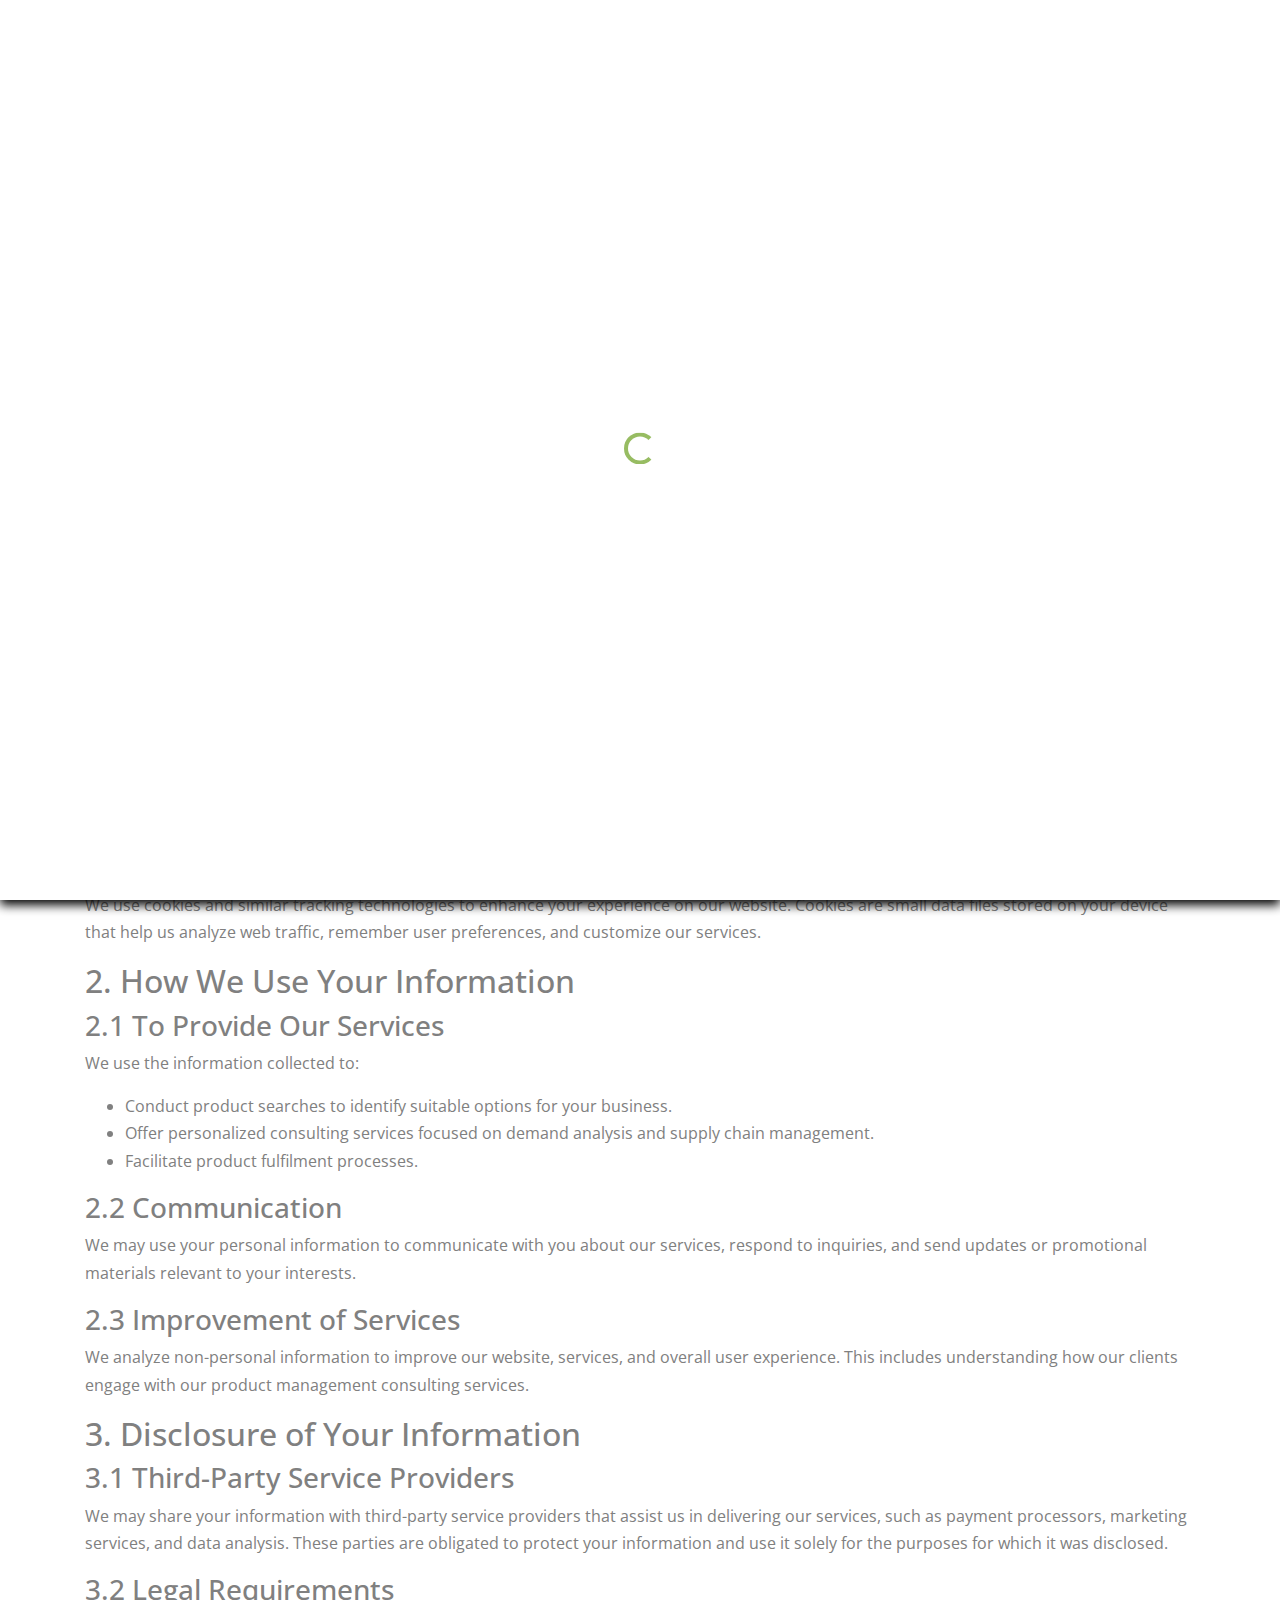
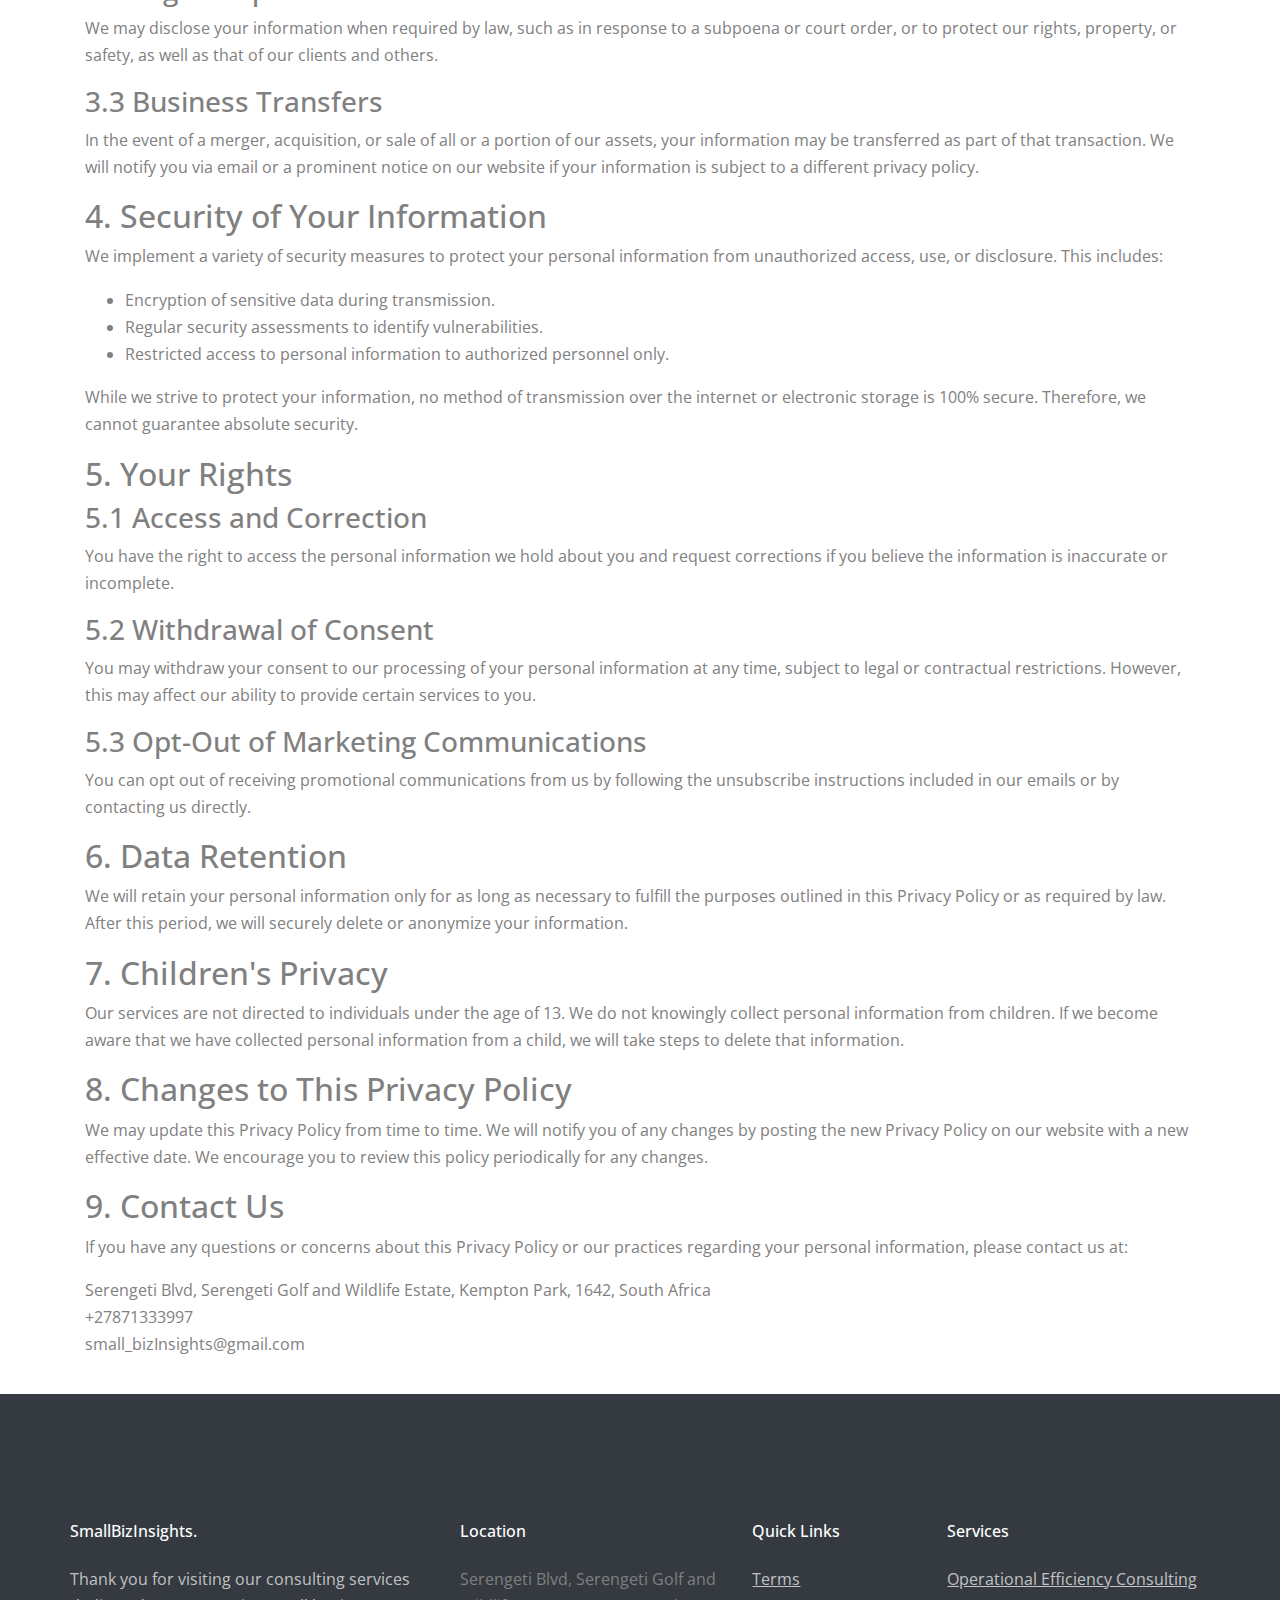
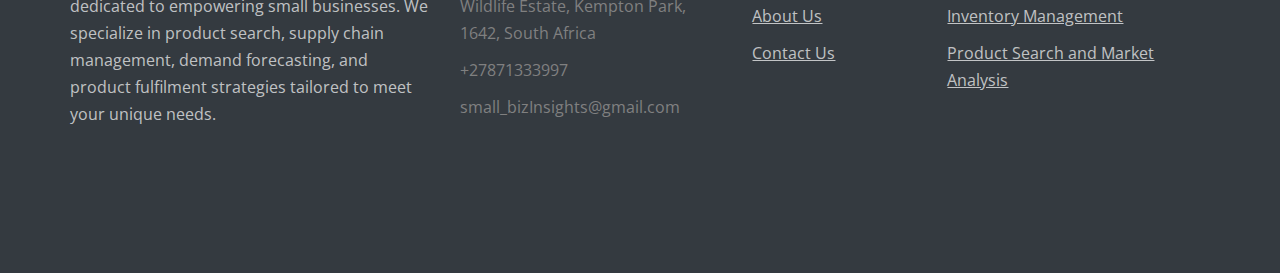
==== commit cb2f6607: "WIP" ====
--- a/privacy-policy.html
+++ b/privacy-policy.html
@@ -35,10 +35,6 @@
         <link rel="stylesheet" href="css/aos.css" />
 
         <link rel="stylesheet" href="css/style.css" />
-
-        <!-- Cookie banner -->
-        <link rel="stylesheet" href="cookie/on-cookies.css" />
-        <script type="module" src="cookie/on-cookies.js" defer></script>
     </head>
     <body data-spy="scroll" data-target=".site-navbar-target" data-offset="300">
         <div id="overlayer"></div>
